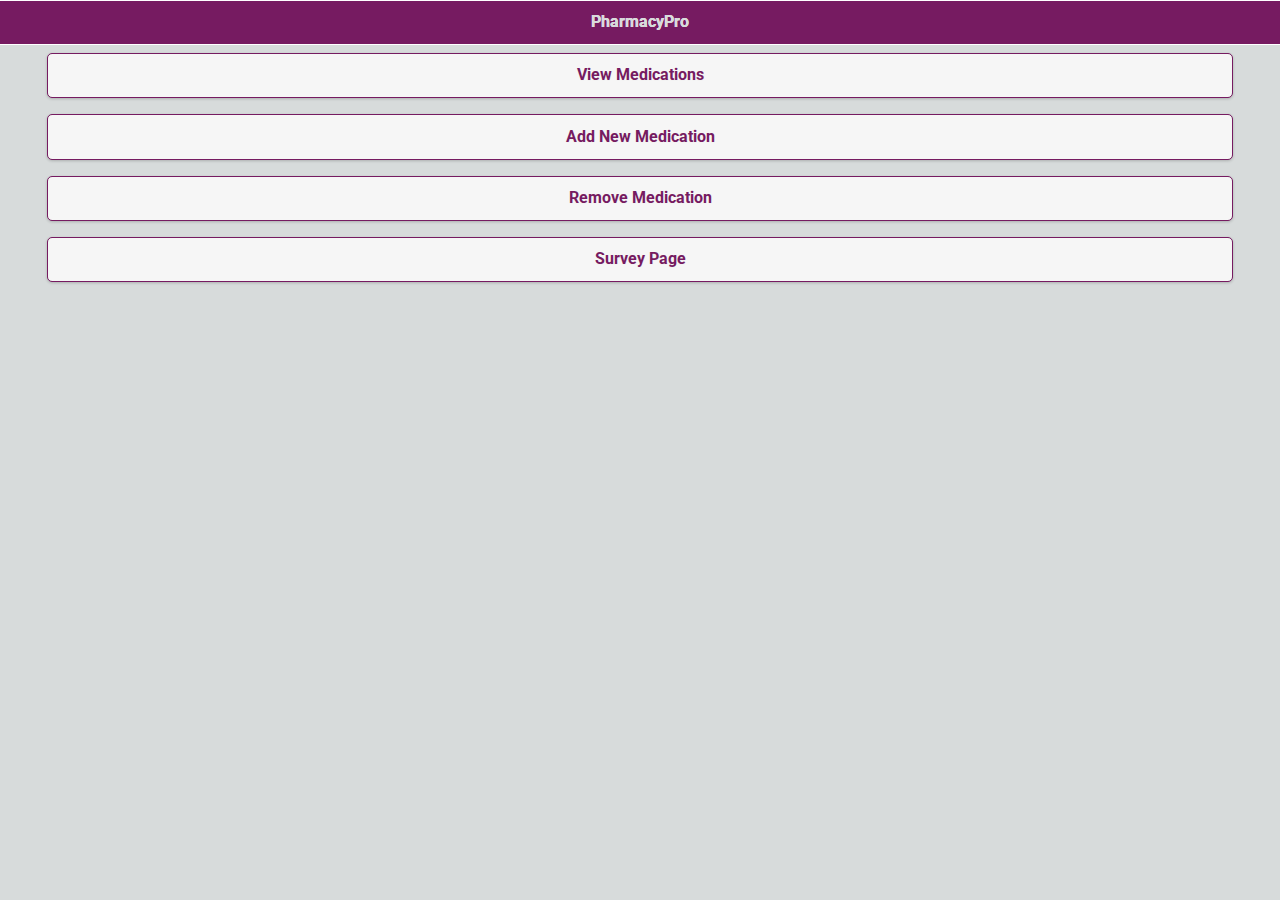
==== index.html @ 59309d7f "updates new index page" ====
<!DOCTYPE=html>
<html>
	<head>
		<meta name="viewport" content="width=device-width, initial-scale=1">
		<script src="./js/jquery-2.1.4.min.js"></script>
        <link rel="stylesheet" href="./js/themes/UPMC_Colors.css">
		<link rel="stylesheet" href="./js/themes/jquery.mobile.icons.min.css">
        
		<link rel="stylesheet" type="text/css" href="./js/jquery.mobile-1.4.5/jquery.mobile.structure-1.4.5.min.css">
		<script src="./js/jquery.mobile-1.4.5/jquery.mobile-1.4.5.min.js"></script>
		<script src="./cordova.js"></script>
		<script src="./js/moment.min.js"></script>
        
        <!--gets rid of orange box highlight -->
        <style> 
            * {-webkit-tap-highlight-color: rgba(255, 255, 255, 0); 
                -webkit-tap-highlight-color: transparent; }
        </style>
		
	
		<script>
			$(function(){
				//setup notificationID if it's not in local storage
				if(!localStorage.getItem("notificationID"))
				{
					localStorage.setItem("notificationID", 1);
				}

				
				//if JSON is not in local storage, bring it into local storage from json file
				//currently resetting json everytime for debugging
				var userJSON;
				if(!localStorage.getItem("userJSON"))
				{
					$.getJSON("UserJSON.json", function(data){
						localStorage.setItem("userJSON", JSON.stringify(data));
						userJSON = data;
					});
				}
				else
				{
					userJSON = JSON.parse(localStorage.getItem("userJSON"));
				}

				//viewUserJSON();	//debugging

				
				//handle button clicks for takeMedicationPage
				//took medication
				$("#compliance").on("tap", function(){
					alert("Thank you.");
				});
				
				//did not take medication
				$("#noncompliance").on("tap", function(){
					//if we have a noncompliance array in local storage then add the noncompliance, otherwise create an array with the noncompliance and add it to local storage
						var noncomplianceDate = new Date();
						var medication = $("#medication").text();	//get medication name
						var medIsOpioid; // to track if med is opioid
                    
						if(JSON.parse(localStorage.getItem("noncomplianceArr" + medication)))	//if we already have a noncompliance array in local storage
						{
							var noncomplianceArr = JSON.parse(localStorage.getItem("noncomplianceArr" + medication));	//get noncompliance array from local storage
							noncomplianceArr.push(noncomplianceDate);	//add noncompliance date
							
							if(noncomplianceArr.length > 2)	//if there are 3 noncompliances
							{
								//write noncompliance to json (THIS IS WHERE YOU WOULD POST TO THE API)
								localStorage.setItem("noncomplianceArr" + medication, null);	//set noncompliance array to null in local storage
								alert("You missed 3 doses of " + medication + ".  A noncompliance report has been sent to your Insurance Company and Pharmacist.");	//alert user they have not complied 3 times
								
								//search and find correct medication in json, then push the noncompliance array to it and save to local storage
								var index;
								$.each(userJSON.medications, function(index, value){
									if(value.name === medication)
									{
										medIsOpioid = value.isOpioid; // set if is opioid
                                        value.noncompliances.push(noncomplianceArr);	//push noncompliance to json
										localStorage.setItem("userJSON", JSON.stringify(userJSON));
										//viewUserJSON();	//used for debugging
									}
								});
                                
                                //Set med to session storage
                                sessionStorage.setItem('medication', medication);
                                //Set med opioid status to session storage
                                sessionStorage.setItem('opioid', medIsOpioid);
                                // send to survey page after missing 3 times
+                               window.location = '#surveyPage';
							}
							else
							{
								localStorage.setItem("noncomplianceArr" + medication, JSON.stringify(noncomplianceArr));
								alert("You missed 2 doses of " + medication + ".  A noncompliance report will be sent to your Insurance Company and Pharmacist if you miss 1 more dose.");	//alert user they have not complied 2 time
							}
						}
						else	//if we do not have a noncompliance array in local storage
						{
							var noncomplianceArr = [];	//create noncompliance array
							noncomplianceArr.push(noncomplianceDate);	//add noncompliance date
							localStorage.setItem("noncomplianceArr" + medication, JSON.stringify(noncomplianceArr));	//write to local storage
							alert("You missed a dose of " + medication + ".  A noncompliance report will be sent to your Insurance Company and Pharmacist if you miss 2 more doses.");	//alert user they have not complied 1 time
						}
						
				});
				
				//remind me in an hour
				$("#later").on("tap", function(){
					alert("I will remind you in an hour.");
					var now = new Date();
					var medication = $("#medication").text();	//get medication name
					var medicationText = $("#medicationText").text();
					
					oneHour = new Date(now.getTime() + 60 * 60000);	//increase by one hour(3600 secs)
					
					var notificationID = localStorage.getItem("notificationID");
					
					var sound = device.platform == 'Android' ? 'file://sound.mp3' : 'file://beep.caf';
					cordova.plugins.notification.local.schedule({
						id: notificationID,
						title: medication,
						text: medicationText,
						at: oneHour,
						sound: sound
					});
					
					notificationID++;
					localStorage.setItem("notificationID", notificationID);
				});
				
				//setup medication page
				$(document).on("pagebeforeshow", "#medicationPage", function(){
					$("#medications").empty();
					var medicationsArray = userJSON.medications;
					$.each(medicationsArray, function(key, value){
						var medicationName = value.name;
						var filledDate = value.filledDate;
						var pickUpDate = value.pickUpDate;
						var dose = value.dose;
						var refills = value.refills;
						var meal = value.schedule.meal;
						var unitsToTake = value.schedule.unitPerDose;
						var timesToTake = value.schedule.timesForDose;
                        
						
						$("#medications").append("<p><h2>Medication: " + medicationName + "</h2></p>");
						$("#medications").append("<p><b>Filled:</b> " + filledDate + "</p>");
						$("#medications").append("<p><b>Picked Up:</b> " + pickUpDate + "</b</p>");
						$("#medications").append("<p><b>Dose:</b> " + dose + "</p>");
						$("#medications").append("<p><b>Refills:</b> " + refills + "</p>");
						$("#medications").append("<p><b>Take:</b> " + unitsToTake + " " + meal + " meal</p>");
						
						var schedule = "";
						$.each(timesToTake, function(key, weekdayTimeCode){
							var weekdayTime = getWeekdayTime(weekdayTimeCode);	//two letter code for day of the week(ex. MO)
							if(key == 0)
							{
								schedule += weekdayTime;
							}
							else
							{
								schedule += ", " + weekdayTime;
							}
						});
						$("#medications").append("<p><b>Schedule:</b> " + schedule + "</p>");
						$("#medications").append("</br>");
					});
				});

				//when device ready set up local notifications
				document.addEventListener('deviceready', function () {
					//set action handlers for notification actions when device ready
					setActionHandlers();
					
					//set up notifications
					cordova.plugins.notification.local.hasPermission(function (granted) {	
						if(granted)	//if we have permission, then set up notifications
						{
							cancelAllNotifications();
							testNotification();
						}
						else	//else, ask for permission
						{
							cordova.plugins.notification.local.registerPermission(function (granted) {
								if(granted)	//if user gives us permission set up notifications
								{
									cancelAllNotifications();
									testNotification();
								}
								else	//else, inform user they must give us access to notifications
								{
									alert("You must give Local-Notification permission for this app to function properly.");
								}
							});
						}
					});
					
				}, false);
                
				//set event handlers for buttons
				function setActionHandlers()
				{
					cordova.plugins.notification.local.on("click", function (notification) {
						//setup takeMedicationPage
						$("#medicationInfo").empty();
						$("#medicationInfo").append("<center><p id='medication'>" + notification.title + "</p></center>");
						$("#medicationInfo").append("<center><p id='medicationText'>" + notification.text + "</p></center>");
						$.mobile.changePage("#takeMedicationPage");
					});
				}
				
				//cancel all notifications
				function cancelAllNotifications()
				{
					cordova.plugins.notification.local.cancelAll(function() {
					}, this);
				}
				
				//set local notification. Needs modified so it sets local notification based off of JSON
				function testNotification()
				{
                    var medNum = userJSON.medications.length;	//number of meds
                    			
                    for(var i=0;i<medNum;i++){
                        for(var j=0;j<userJSON.medications[i].schedule.timesForDose.length;j++){
                            makeWeeklyNotification(i,dayCode(userJSON.medications[i].schedule.timesForDose[j].substring(0,2)), userJSON.medications[i].schedule.timesForDose[j].substring(2,4), userJSON.medications[i].weeks);
                        }
                    }
				}
                
                //function to make a notification to repeat a couple of weeks
                function makeWeeklyNotification(medIndex, day, hour, weeks){
					var date = new Date();	//current date

					if(day < date.getDay() + 1){ //if the day to schedule is before today
						day = day + 7;
					}	
					
					var momentDate = moment().day(day);
					date = momentDate.toDate();
					
					date.setHours(hour);
                    date.setMinutes(0);
					date.setSeconds(0);
					
					var sound = device.platform == 'Android' ? 'file://sound.mp3' : 'file://beep.caf';
					
					for(var i=0; i<weeks; i++)
					{		
						var notificationID = localStorage.getItem("notificationID");
						
						cordova.plugins.notification.local.schedule({
                            id: notificationID,
                            title: userJSON.medications[medIndex].name,
                            text: 'Take '+userJSON.medications[medIndex].schedule.unitPerDose+' x '+userJSON.medications[medIndex].dose,
							at: date,
							sound: sound
                        }); 

						notificationID++; 
						localStorage.setItem("notificationID", notificationID);
						
						momentDate.add(1, "weeks");
						date = momentDate.toDate();
						date.setHours(hour);
						date.setMinutes(0);
						date.setSeconds(0);
					}
                }
                
				//convert our day code to Date day code (ex. MO -> 1)
                function dayCode(day){
                    switch(day){
						case "MO": 
							day = 1;
							break;
						case "TU": 
							day = 2;
							break;
						case "WE": 
							day = 3;
							break;
						case "TH": 
							day = 4;
							break;
						case "FR": 
							day = 5;
							break;
						case "SA": 
							day = 6;
							break;
						case "SU": 
							day = 0;
							break;	
					}
                    return day;
                }
				
				//convert our weekday time code(ex. MO04) to a weekday time(ex. Monday 4:00AM)
				function getWeekdayTime(weekdayTimeCode)
				{
					//convert weekdayCode into actual weekday(ex MO -> Monday)
					var weekdayCode = weekdayTimeCode.substring(0,2);
					switch(weekdayCode){
						case "MO": 
							weekdayCode = "Monday";
							break;
						case "TU": 
							weekdayCode = "Tuesday";
							break;
						case "WE": 
							weekdayCode = "Wednesday";
							break;
						case "TH": 
							weekdayCode = "Thursday";
							break;
						case "FR": 
							weekdayCode = "Friday";
							break;
						case "SA": 
							weekdayCode = "Saturday";
							break;
						case "SU": 
							weekdayCode = "Sunday";
							break;	
					}
					
					//convert timeCode into actual time(ex. 04 -> 4:00 AM)
					var timeCode = weekdayTimeCode.substring(2,4);
					if(timeCode < 10)
					{
						timeCode = timeCode.substring(1,2) + ":00 AM";
					}
					else if(timeCode < 12)
					{
						timeCode = timeCode + ":00 AM";
					}
					else if(timeCode == 12)
					{
						timeCode = timeCode + ":00 PM";
					}
					else if(timeCode < 24)
					{
						timeCode = timeCode-12 + ":00 PM"
					}
					else if(timeCode == 24)
					{
						timeCode = timeCode-12 + ":00 AM"
					}
					
					//combine weekday and time(ex. Monday + 4:00 AM -> Monday 4:00 AM)
					var weekdayTime = weekdayCode + " " + timeCode;
					return weekdayTime;
				}
				
				function viewUserJSON(){
					//search and find correct medication in json
					var userJSONString = localStorage.getItem("userJSON");
					alert(userJSONString);
				}

                var medIndex = null;
                
				$(document).on("pagebeforeshow", "#removeMedPage", function(){
                    medIndex = null;
					var medicationList = userJSON.medications;
                    var medicCount = 0;
                    
					$("#removeMedList").empty();
					$.each(medicationList, function(key, value){
						var medicationName = value.name;
                        var prescribedStatus = value.isPerscribed;
						console.log(medicationName+" "+prescribedStatus);
                        
                        
                        if(prescribedStatus == false){
                            $("#removeMedList").append('<li data-icon="check" value="' + medicCount + '" > <a href="index.html#removeMedPage">' + medicationName + '</li>');
                        }
                        
                        medicCount++; 

                    });
                    $('#removeMedList').listview('refresh');
                    
                    $("#removeMedList li").on("click", function(){
                        medIndex = $(this).attr('value');
                    });
                    
                    if($("#removeMedList").is(':empty')) {
                        alert("There are no medications that can be removed.");
                        $.mobile.changePage("#homepage");
                    }
                });
                
                function removeMedicationFromJSON(){
                    userJSON.medications.splice(medIndex,1);
                    localStorage.setItem("userJSON", JSON.stringify(userJSON));
                    alert("The selected medication has been successfully removed.");
                    $.mobile.changePage("#homepage");
                }
                $("#removeMedButton").click(removeMedicationFromJSON);
                
                $('.dayTimePrompt').hide();
                
                function addDayTimeButtonClick() {
                    var daySelectMenu = $("select#addDayChoice");
                    var timeSelectMenu = $("select#addTimeChoice");
                    daySelectMenu[0].selectedIndex = 0;
                    daySelectMenu.selectmenu("refresh");
                    timeSelectMenu[0].selectedIndex = 0;
                    timeSelectMenu.selectmenu("refresh");
                    $('.dayTimePrompt').show();
                    $('.addDayTimeButton').hide();
                    $('.addMedCancelSubmit').hide();
                }
                
                $("#addDayTimeButton").click(addDayTimeButtonClick);
                
                function cancelAddDayTimeButtonClick() {
                    $('.dayTimePrompt').hide();
                    $('.addDayTimeButton').show();
                    $('.addMedCancelSubmit').show();
                }
                
                $("#cancelDayTime").click(cancelAddDayTimeButtonClick);
                
                var daysAndTimes = new Array();

                
                function submitAddDayTimeButton() {
                    var dayAdded;
                    var timeAdded;
                    if($("#addDayChoice option:selected").val() == "selectDay") {
                        alert("Please select a day to add.");
                    } else if($("#addTimeChoice option:selected").val() == "selectTime") {
                        alert("Please select a time to add.");
                    } else {
                        dayAdded = $("#addDayChoice option:selected").val();
                        timeAdded = $("#addTimeChoice option:selected").val();
                        var alreadyExists = false;
                        $.each( daysAndTimes, function(index, value) {
                            if( value == dayAdded + timeAdded) {
                                alert("This day and time has already been added to your schedule. Please enter another day and time if necessary.");
                                alreadyExists = true;
                            }
                        });
                        if(alreadyExists == false) {
                            daysAndTimes.push(dayAdded + timeAdded);
                            $("#scheduleListEntries").append("<li>" + $("#addDayChoice option:selected").text() + " at " + $("#addTimeChoice option:selected").text() + "</li>");
                            $("#scheduleListEntries").listview("refresh");
                            $('.dayTimePrompt').hide();
                            $('.addDayTimeButton').show();
                            $('.addMedCancelSubmit').show();
                        }
                    }
                }
                
                $("#submitDayTime").click(submitAddDayTimeButton);
                
                function addMedicationToJSON(){
                    var medName = $('#medName').val();
                    function format(inputDate) {
                        var date;
                        var year = inputDate.substr(2, 2);
                        console.log(year);
                        var month = inputDate.substr(5, 2);
                        console.log(month);
                        var day = inputDate.substr(8, 2);
                        console.log(day);
                        return date = month + "/" + day + "/" + year;
                    }
                    var dateFilled = $('#filledDate').val();
                    dateFilled = format(dateFilled);
                    var datePickedUp = $('#pickedUpDate').val();
                    datePickedUp = format(datePickedUp);
                    var doseAmount = $('#doseAmount').val();
                    var doseNumber = $('#doseNumber').val();
                    var refills = $('#refills').val();
                    var weeks = $('#weeks').val();
                    var meal = $('#meal').val();
                    if(medName.length < 1 || dateFilled.length < 1 || dateFilled.text == "mm/dd/yyyy" || datePickedUp.length < 1 || datePickedUp.text == "mm/dd/yyyy" || doseAmount.length < 1 || doseNumber.length < 1 || refills.length < 1 || weeks.length < 1 || meal == "noMealSelected") {
                        alert("Please confirm that all information is entered correctly.");
                    } else if(daysAndTimes.length == 0) {
                        alert("Please add at least one day and time to take the medication you wish to add.");
                    } else {
                        var newMedRecord = '{';
                        newMedRecord += '"name": "' + medName + '", ';
                        newMedRecord += '"filledDate": "' + dateFilled + '", ';
                        newMedRecord += '"pickUpDate": "' + datePickedUp + '", ';
                        newMedRecord += '"dose": "' + doseAmount + '", ';
                        newMedRecord += '"refills": ' + refills + ', ';
                        newMedRecord += '"weeks": ' + weeks + ', ';
                        newMedRecord += '"isPerscribed": false, ';
                        newMedRecord += '"schedule": {';
                        newMedRecord += '"unitPerDose": ' + doseNumber + ', ';
                        newMedRecord += '"timesForDose": [';
                        newMedRecord += '"' + daysAndTimes[0] + '"' ;
                        if(daysAndTimes.length > 1) {
                            for(var i = 1; i < daysAndTimes.length; i++){
                                newMedRecord += ', "' + daysAndTimes[i] + '"';
                            }
                        }
                        newMedRecord += '], ';
                        newMedRecord += '"meal": "' + meal + '"';
                        newMedRecord += '}, ';
                        newMedRecord += '"noncompliances": ';
                        newMedRecord += '[';
                        newMedRecord += '';
                        newMedRecord += ']';
                        newMedRecord += '}';
                        var toPushToJSON = JSON.parse(newMedRecord);
                        userJSON.medications.push(toPushToJSON);
                        newMedRecord = JSON.stringify(toPushToJSON);
                        localStorage.setItem("userJSON", JSON.stringify(userJSON));
                        alert("The medication has been successfully added.");
                        $.mobile.changePage("#homepage");
                    }
                    
                }
                $("#addMedSubmit").click(addMedicationToJSON);
                console.log(userJSON);
                
				$(document).on("pagebeforeshow", "#addMedPage", function(){
                    $("#scheduleListEntries").empty();
                });
                
            });
            
		</script>
	</head>
    
    <style>
        .button{width:90%;display:inline-block;text-decoration: none;}
		
		.ui-header .ui-title { margin-left: 1em; margin-right: 1em; }
    </style>
	
	<body>		
	
		<!-- Homepage -->
		<div data-role="page" id="homepage" data-title="Homepage" data-theme="b" \>
			<div data-role="header">
				<h1>PharmacyPro</h1>
			</div>
      
			<div style="text-align:center">
			  <a data-role="button" id="viewMedications" href="#medicationPage" class="button" >View Medications</a>
			  <a data-role="button" id="addMedication" href="#addMedPage" class="button" >Add New Medication</a>
			  <a data-role="button" id="removeMedication" href="#removeMedPage" class="button">Remove Medication</a>
			  <a data-role="button" id="surveyButton" href="#surveyPage" class="button">Survey Page</a>		
			</div>    
		</div>
		
		<!-- Medication Information -->
		<div data-role="page" id="medicationPage" data-title="Medication Page">
			<div data-role="header">
				<a id="btnBack" href="#homepage">Back</a>
				<h1>Medications</h1>
			</div>
			<div data-role="main" class="ui-body-a">
				<div id="medications" data-role="main" class="ui-body-a" style="padding:1%"></div>
			</div>
		</div>
    
		
		<!-- Take Medication Page -->
		<div data-role="page" id="takeMedicationPage" data-title="Take Medication Page">
			<div data-role="header">
				<h1>Take Medication</h1>
			</div>
				<div id="medicationInfo" data-role="main" class="ui-body-a"></div>
				<br>
				<div class="ui-grid-b my-breakpoint">
					<div class="ui-block-a charBlock"><a data-role="button" id="compliance" href="#homepage">Yes</a></div>
					<div class="ui-block-b charBlock"><a data-role="button" id="noncompliance" href="#homepage">No</a></div>
					<div class="ui-block-c charBlock"><a data-role="button" id="later" href="#homepage">In an Hour</a></div>
				</div>
		</div>
        

        <!-- Add New Medication Page -->
        <div data-role="page" id="addMedPage" data-title="Add New Medication Page">
            <div data-role="header">
                <a id="btnBack" href="#homepage">Back</a>
                <h1>Add New Medication</h1>
            </div>
            <div data-role="main" style="padding:2%;">
                <label for="medName"><b>Name:</b></label>
                <input type="text" name="medName" id="medName" placeholder="E.g. Acetaminophen" required/>
                <label for="filledDate"><b>Date Filled:</b></label>
                <input type="text" name="filledDate" id="filledDate" value="" placeholder="E.g. 02/28/2017" onfocus="(this.type='date')" required/>
                <label for="pickedUpDate"><b>Date Picked Up:</b></label>
                <input type="text" name="pickedUpDate" id="pickedUpDate" value="" placeholder="E.g. 03/01/2017" onfocus="(this.type='date')" required/>
                <label for="doseAmount"><b>Dose Amount:</b></label>
                <input type="text" name="doseAmount" id="doseAmount" placeholder="E.g. 325 mg" required/>
                <label for="doseNumber"><b>Number of Doses:</b></label>
                <input type="number" name="doseNumber" id="doseNumber" placeholder="E.g. Take 2 with meal" required />
                <label for="refills"><b>Refills:</b></label>
                <input type="number" name="refills" id="refills" placeholder="E.g. 1" required/>
                <label for="weeks"><b>Number of Weeks:</b></label>
                <input type="number" name="weeks" id="weeks" placeholder="E.g. 2" required/>
                <label for="meal"><b>Meal:</b></label>
				<select name="meal" id="meal">
                    <option value="noMealSelected">Select Meal Choice</option>
                    <option value="Before">Before Meal</option>
                    <option value="After">After Meal</option>
                    <option value="NA">N/A</option>
                </select>

                <p><b>Schedule</b></p>

                <div class="scheduleList" id="scheduleList">
                    <ul data-role="listview" name="scheduleListEntries" id="scheduleListEntries"></ul>
                </div>
                <div class="dayTimePrompt" id="dayTimePrompt">
                    <select name="addDayChoice" id="addDayChoice">
                        <option value="selectDay">Select Day</option>
                        <option value="SU">Sunday</option>
                        <option value="MO">Monday</option>
                        <option value="TU">Tuesday</option>
                        <option value="WE">Wednesday</option>
                        <option value="TH">Thursday</option>
                        <option value="FR">Friday</option>
                        <option value="SA">Saturday</option>
                    </select>
                    <select name="addTimeChoice" id="addTimeChoice">
                        <option value="selectTime">Select Time</option>
                        <option value="00">12:00 AM</option>
                                <script>
                                    for(hour = 1; hour < 12; hour++) {
                                        $("#addTimeChoice").append('<option value="0' + hour + '">' + hour + ':00 AM</option>');
                                    }
                                </script>
                                <option value="12">12:00 PM</option>
                                <script>
                                    uiHour = 1;
                                    for(hour = 13; hour < 24; hour++) {
                                        $("#addTimeChoice").append('<option value="' + hour + '">' + uiHour + ':00 PM</option>');
                                        uiHour++;
                                    }
                                </script>
                    </select>
                    
                    <a data-role="button" id="cancelDayTime">Cancel Add Day/Time</a>
                    <a data-role="button" id="submitDayTime">Submit Day/Time</a>
                </div>
                <div class="addDayTimeButton" id="addDayTimeButton">
                    <a data-role="button" id="addDayTime">Add Day/Time</a>
                </div>
                <div class="addMedCancelSubmit" id="addMedCancelSubmit">
                    <br>
                    <a data-role="button" id="cancelAddButton" href="#homepage">Cancel</a>
                    <a data-role="button" id="addMedSubmit">Add Medication</a>
                </div>
			</div>
        </div>

        
        <!-- Remove Medication Page -->
        <section data-role="page" id="removeMedPage" data-title="Remove Medication Page">
            <div data-role="header">
                <a id="btnBack" href="#homepage">Back</a>
                <h1>Remove Medication</h1>
            </div>
            
            <div id="removeMedicationContent" class="ui-content" role="main">
                <label for="removeMedList">Select Medication to Remove:</label>
                
                <ul data-role="listview" data-inset="true"  id="removeMedList" class="ui-nodisc-icon ui-alt-icon">
                
                </ul>
				
                <a data-role="button" id="cancelRemoveButton" href="#homepage">Cancel</a>
                <a data-role="button" id="removeMedButton">Remove Medication</a>
            </div>
        </section>
    
        
        
        
        
        <!-- Survey Page -- >
              <!-- Nonadherence Survey -->

    <div data-role="page" id="surveyPage" data-title="surveyPage" data-theme="b">
        <div data-role="header">
            <h1>Nonadherence Survey</h1>
        </div>

        <form id="generalSurvey">
            <div data-role="fieldcontain">
                <label for="awareMissed">Do you know that you have not taken your medication?</label>
                <select name="awareMissed" id="awareMissed" data-role="slider">
                <option value="yes">Yes</option>
                <option value="no">No</option>
            </select>
            </div>

            <div data-role="fieldcontain">
                <label for="reason">What is Your Reason?</label>
                <input type="text" name="reason" id="reason" value=""  />
            </div>

            <div data-role="fieldcontain">
                <label for="sideEffects">Are There Side Effects That Bother You?</label>
                <textarea cols="40" rows="8" name="sideEffects" id="sideEffects"></textarea>
            </div>


            <div data-role="fieldcontain">
            <fieldset data-role="controlgroup" id="forgetChoice">
                <legend>Do you ever forget to take your medicine?</legend>
                
                <input type="radio" name="forget-choice-1" id="forget-choice-1" value="on" checked="checked">
                <label for="forget-choice-1">Yes</label>
                
                <input type="radio" name="forget-choice-2" id="forget-choice-2" value="Sometimes">
                <label for="forget-choice-2">Sometimes</label>

                <input type="radio" name="forget-choice-3" id="forget-choice-3" value="Never">
                <label for="forget-choice-3">Never</label>
            </fieldset>
            </div>

            
            
            <div data-role="fieldcontain">
            <fieldset data-role="controlgroup" id="carelessChoice">
                <legend>Are you careless at times about taking your medicine?</legend>

                <label for="careless-choice-1">Yes</label>
                <input type="radio" name="careless-choice-1" id="careless-choice-1" value="Yes">

                <label for="careless-choice-2">Sometimes</label>
                <input type="radio" name="careless-choice-2" id="careless-choice-2" value="Sometimes">

                <label for="careless-choice-3">Never</label>
                <input type="radio" name="careless-choice-3" id="careless-choice-3" value="Never" checked="checked">
            </fieldset>
            </div>


            <div data-role="fieldcontain">
            <fieldset data-role="controlgroup" id="feelWorse">
                <legend> Sometimes if you feel worse, do you stop taking your medicines?</legend>

                <input type="radio" name="feelWorse-choice-1" id="feelWorse-choice-1" value="Yes" checked="checked">
                <label for="feelWorse-choice-1">Yes</label>

                <input type="radio" name="feelWorse-choice-2" id="feelWorse-choice-2" value="Sometimes">
                <label for="feelWorse-choice-2">Sometimes</label>

                <input type="radio" name="feelWorse-choice-3" id="feelWorse-choice-3" value="Never">
                <label for="feelWorse-choice-3">Never</label>
            </fieldset>
            </div>

            <div data-role="fieldcontain">
            <fieldset data-role="controlgroup" id="forgotWeek">
                <legend>Thinking about the last week. How often have you not taken
                your medicine?</legend>

                <label for="notTaken-choice-0">Never</label>
                <input type="radio" name="notTaken-choice-0" id="notTaken-choice-0" value="Never" checked="checked">

                <label for="notTaken-choice-1">1-2 Times</label>
                <input type="radio" name="notTaken-choice-1" id="notTaken-choice-1" value="1-2 Times" checked="checked">

                <label for="notTaken-choice-2">3-5 Times</label>
                <input type="radio" name="notTaken-choice-2" id="notTaken-choice-2" value="3-5 Times">

                <label for="notTaken-choice-3">6-10 Times</label>
                <input type="radio" name="notTaken-choice-3" id="notTaken-choice-3" value="6-10 Times">

                <label for="notTaken-choice-4">Over 10 Times</label>
                <input type="radio" name="notTaken-choice-4" id="notTaken-choice-4" value="Over 10 Times">

            </fieldset>
            </div>
            
            <div class="ui-body ui-body-b">
            <fieldset class="ui-grid-a">
                <div class="ui-block"><button type="submit" id="generalSurveySelectBtn" onclick="generalSurveySubmit()">Submit</button></div>
            </fieldset>
            </div>
            
        </form><!-- End Common Nonadherence Survey -->
        </div><!--/content- generel non adherance Survey -->

 
        
        
        <!-- Start Pain Med Nonadherence Survey -->
        <div data-role="page" id="opioidSurveyPage" data-title="opioidSurveyPage" data-theme="b">
        <div data-role="header">
            <h1>Pain Medication Specific Survey</h1>
        </div>

        <form id="opioidSurvey">
            <br><br>
            
            <div data-role="fieldcontain">
                <label for="painLevelNow">Rate Your Pain <b>Right Now</b></label>
                <input type="range" name="painLevelNow" id="painLevelNow" value="5" min="0" max="10" data-highlight="true"  />
            </div>

            
            <div data-role="fieldcontain">
                <label for="painLevel24h">Rate Your Pain Over the <b>Last 24 Hours</b></label>
                <input type="range" name="painLevel24h" id="painLevel24h" value="5" min="0" max="10" data-highlight="true"  />
            </div>
            
            
            <div data-role="fieldcontain">
                <label for="painLevelWeek">Rate Your Pain Over the <b>Last Week</b></label>
                <input type="range" name="painLevelWeek" id="painLevelWeek" value="5" min="0" max="10" data-highlight="true"  />
            </div>
            
            
            <div data-role="fieldcontain">
                <fieldset data-role="controlgroup" id="addictWorries">
                <legend>Are you affraid of becoming addicted to you medication?</legend>

                <label for="addictWorries">Yes</label>
                <input type="radio" name="addictWorries-yes" id="addictWorries-yes" value="Yes">

                <label for="addictWorries">Sometimes</label>
                <input type="radio" name="addictWorries-sometimes" id="addictWorries-sometimes" value="Sometimes">

                <label for="addictWorries">Never</label>
                <input type="radio" name="addictWorries-never" id="addictWorries-never" value="Never" checked="checked">
            </fieldset>
            </div>
            
            
            
            <div data-role="fieldcontain">
                <fieldset data-role="controlgroup" id="forgetOpioid">
                <legend>When you are feeling better do you forget to take your medication?</legend>

                <label for="forgetOpioid">Yes</label>
                <input type="radio" name="forgetOpioid-yes" id="forgetOpioid-yes" value="Yes">

                <label for="forgetOpioid">Sometimes</label>
                <input type="radio" name="forgetOpioid-sometimes" id="forgetOpioid-sometimes" value="Sometimes">

                <label for="forgetOpioid">Never</label>
                <input type="radio" name="forgetOpioid-never" id="forgetOpioid-never" value="Never" checked="checked">
            </fieldset>
            </div>

            
            
            <div data-role="fieldcontain">
            <fieldset data-role="controlgroup" id="emptyEarly">
                <legend>Do you seem to run out of medication early?</legend>

                <label for="emptyEarly">Yes</label>
                <input type="radio" name="emptyEarly-yes" id="emptyEarly-yes" value="Yes">

                <label for="emptyEarly">Sometimes</label>
                <input type="radio" name="emptyEarly-sometimes" id="emptyEarly-sometimes" value="Sometimes">

                <label for="emptyEarly">Never</label>
                <input type="radio" name="emptyEarly-never" id="emptyEarly-never" value="Never" checked="checked">
            </fieldset>
            </div>
            
    

            <div class="ui-body ui-body-b">
            <fieldset class="ui-grid-a">
                <div class="ui-block"><button type="submit" id="opioidSurveySelectBtn" onclick="opioidSurveySubmit()">Submit</button></div>
            </fieldset>
            </div>
            
        </form><!-- End Pain Med Nonadherence Survey -->
        </div><!--/content-opioid non adherance Surveys -->

        
        
        <script>
            
            function sendToSruvey(){
                
                
                
            }
            
            function generalSurveySubmit(){
                // create array to store survey data
                var surveyArray = new Array[];
                // add med name
                surveyArray.push(sessionStorage.getItem('medication'));
                // add date/Time
                surveyArray.push(new Date());
                
                // get data from fields, validate, add to array
                $('#generalSurvey').validate({
                    rules: {
                        awareMissed: {
                            required: true
                        },
                        reason: {
                            required: true
                        },
                        sideEffects: {
                            required: true
                        },
                        forgetChoice: {
                            required: true
                        },
                        carelessChoice: {
                            required: true
                        },
                        feelWorse: {
                            required: true
                        },
                        forgotWeek: {
                            required: true
                        }
                    },
                    messages: {
                        awareMissed: {
                            required: "Please check YES or NO."
                        },
                        reason: {
                            required: "Please enter your reason."
                        },
                        sideEffects: {
                            required: "Please enter your sideffects or type none."
                        },
                        forgetChoice: {
                            required: "Please select a choice."
                        },
                        carelessChoice: {
                            required: "Please select a choice."
                        },
                        feelWorse: {
                            required: "Please select a choice."
                        },
                        forgotWeek: {
                            required: "Please select a choice."
                        }
                    },
                    errorPlacement: function (error, element) {
                        error.appendTo(element.parent().prev());
                    },
                    // BELOW MIGHT BE *WRONG*
                    submitHandler: function (form) {
                        $(':mobile-pagecontainer').pagecontainer('change', '#success', {
                            reload: false
                        });
                        return false;
                    }
                });// end validate form
                
                // turn into json and send (or) attach to user
                var surveyResults = 'genSurveyResults: ';
                surveyResults += $('generalSurvey').serialize();
                surveyArray.push(surveyResults);
                
                
                // save survey to local storage
                localStorage.setItem('Survey', surveyArray);
                
                // if opioid, send to next survey page
                var isOpioid =  sessionStorage.getItem('opioid');
                
                // send to opioid survey page if opioid
                if(isOpioid){
                    window.location = '#opioidSurveyPage';
                }else{
                    //return to main page
                    window.location = '#homepage';
                }
                
            }// end general survey submit funtion
            
            
            
            
            
            
            function opioidSurveySubmit(){
                var storedSurvey = new Array[];
                storedSurvey = sessionStorage.getItem('Survey');
                
                // get data from fields, validate
                                // get data from fields, validate, add to array
                $('#generalSurvey').validate({
                    rules: {
                        painLevelNow: {
                            required: true
                        },
                        painLevel24h: {
                            required: true
                        },
                        painLevelWeek: {
                            required: true
                        },
                        addictWorries: {
                            required: true
                        },
                        forgetOpioid: {
                            required: true
                        },
                        emptyEarly: {
                            required: true
                        }
                    },
                    messages: {
                        painLevelNow: {
                            required: "Please slect a value."
                        },
                        painLevel24h: {
                            required: "Please slect a value."
                        },
                        painLevelWeek: {
                            required: "Please slect a value."
                        },
                        addictWorries: {
                            required: "Please slect a value."
                        },
                        forgetOpioid: {
                            required: "Please slect a value."
                        },
                        emptyEarly: {
                            required: "Please slect a value."
                        }
                    },
                    errorPlacement: function (error, element) {
                        error.appendTo(element.parent().prev());
                    },
                    // BELOW MIGHT BE *WRONG*
                    submitHandler: function (form) {
                        $(':mobile-pagecontainer').pagecontainer('change', '#success', {
                            reload: false
                        });
                        return false;
                    }
                });// end validate form
                
                
                
                
                
                // turn into json and send (or) attach to user
                var opioidSurveyResults = 'opioidSurveyResults: ';
                surveyResults += $('opioidSurvey').serialize();
                surveyArray.push(surveyResults);
                
                // return to main page
                window.location = '#homepage';

            }// end opioid survey submit function
            

        </script>
		
	</body>
</html>
---- js/themes/UPMC_Colors.css ----
/*!
* jQuery Mobile 1.4.5
* Git HEAD hash: 68e55e78b292634d3991c795f06f5e37a512decc <> Date: Fri Oct 31 2014 17:33:30 UTC
* http://jquerymobile.com
*
* Copyright 2010, 2014 jQuery Foundation, Inc. and othercontributors
* Released under the MIT license.
* http://jquery.org/license
*
*/


/* Globals */
/* Font
-----------------------------------------------------------------------------------------------------------*/
@import url(http://fonts.googleapis.com/css?family=Roboto:400,300,500,700);

body, .ui-btn {
    font-family: Roboto;
}

html {
	font-size: 100%;
}
body,
input,
select,
textarea,
button,
.ui-btn {
	font-size: 1em;
	line-height: 1.3;
	    font-family: sans-serif /*{global-font-family}*/;
}
legend,
.ui-input-text input,
.ui-input-search input {
	color: inherit;
	text-shadow: inherit;
}
/* Form labels (overrides font-weight bold in bars, and mini font-size) */
.ui-mobile label,
div.ui-controlgroup-label {
	font-weight: normal;
	font-size: 16px;
}
/* Separators
-----------------------------------------------------------------------------------------------------------*/
/* Field contain separator (< 28em) */
.ui-field-contain {
	border-bottom-color: #828282;
	border-bottom-color: rgba(0,0,0,.15);
	border-bottom-width: 1px;
	border-bottom-style: solid;
}
/* Table opt-in classes: strokes between each row, and alternating row stripes */
/* Classes table-stroke and table-stripe are deprecated in 1.4. */
.table-stroke thead th,
.table-stripe thead th,
.table-stripe tbody tr:last-child {
	border-bottom: 1px solid #d6d6d6; /* non-RGBA fallback */
	border-bottom: 1px solid rgba(0,0,0,.1);
}
.table-stroke tbody th,
.table-stroke tbody td {
	border-bottom: 1px solid #e6e6e6; /* non-RGBA fallback  */
	border-bottom: 1px solid rgba(0,0,0,.05);
}
.table-stripe.table-stroke tbody tr:last-child th,
.table-stripe.table-stroke tbody tr:last-child td {
	border-bottom: 0;
}
.table-stripe tbody tr:nth-child(odd) td,
.table-stripe tbody tr:nth-child(odd) th {
	background-color: #eeeeee; /* non-RGBA fallback  */
	background-color: rgba(0,0,0,.04);
}
/* Buttons
-----------------------------------------------------------------------------------------------------------*/
.ui-btn,
label.ui-btn {
	font-weight: bold;
	border-width: 1px;
	border-style: solid;
}
.ui-btn {
	text-decoration: none !important;
}
.ui-btn-active {
	cursor: pointer;
}
/* Corner rounding
-----------------------------------------------------------------------------------------------------------*/
/* Class ui-btn-corner-all deprecated in 1.4 */
.ui-corner-all {
	-webkit-border-radius: .6em /*{global-radii-blocks}*/;
	border-radius: .6em /*{global-radii-blocks}*/;
}
/* Buttons */
.ui-btn-corner-all,
.ui-btn.ui-corner-all,
/* Slider track */
.ui-slider-track.ui-corner-all,
/* Flipswitch */
.ui-flipswitch.ui-corner-all,
/* Count bubble */
.ui-li-count {
	-webkit-border-radius: .3125em /*{global-radii-buttons}*/;
	border-radius: .3125em /*{global-radii-buttons}*/;
}
/* Icon-only buttons */
.ui-btn-icon-notext.ui-btn-corner-all,
.ui-btn-icon-notext.ui-corner-all {
	-webkit-border-radius: 1em;
	border-radius: 1em;
}
/* Radius clip workaround for cleaning up corner trapping */
.ui-btn-corner-all,
.ui-corner-all {
	-webkit-background-clip: padding;
	background-clip: padding-box;
}
/* Popup arrow */
.ui-popup.ui-corner-all > .ui-popup-arrow-guide {
	left: .6em /*{global-radii-blocks}*/;
	right: .6em /*{global-radii-blocks}*/;
	top: .6em /*{global-radii-blocks}*/;
	bottom: .6em /*{global-radii-blocks}*/;
}
/* Shadow
-----------------------------------------------------------------------------------------------------------*/
.ui-shadow {
	-webkit-box-shadow: 0 1px 3px /*{global-box-shadow-size}*/ rgba(0,0,0,.2) /*{global-box-shadow-color}*/;
	-moz-box-shadow: 0 1px 3px /*{global-box-shadow-size}*/ rgba(0,0,0,.2) /*{global-box-shadow-color}*/;
	box-shadow: 0 1px 3px /*{global-box-shadow-size}*/ rgba(0,0,0,.2) /*{global-box-shadow-color}*/;
}
.ui-shadow-inset {
	-webkit-box-shadow: inset 0 1px 3px /*{global-box-shadow-size}*/ rgba(0,0,0,.2) /*{global-box-shadow-color}*/;
	-moz-box-shadow: inset 0 1px 3px /*{global-box-shadow-size}*/ rgba(0,0,0,.2) /*{global-box-shadow-color}*/;
	box-shadow: inset 0 1px 3px /*{global-box-shadow-size}*/ rgba(0,0,0,.2) /*{global-box-shadow-color}*/;
}
.ui-overlay-shadow {
	-webkit-box-shadow: 0 0 12px 		rgba(0,0,0,.6);
	-moz-box-shadow: 0 0 12px 			rgba(0,0,0,.6);
	box-shadow: 0 0 12px 				rgba(0,0,0,.6);
}
/* Icons
-----------------------------------------------------------------------------------------------------------*/
.ui-btn-icon-left:after,
.ui-btn-icon-right:after,
.ui-btn-icon-top:after,
.ui-btn-icon-bottom:after,
.ui-btn-icon-notext:after {
	background-color: #666666 /*{global-icon-color}*/;
	background-color: rgba(0,0,0,.15) /*{global-icon-disc}*/;
	background-position: center center;
	background-repeat: no-repeat;
	-webkit-border-radius: 1em;
	border-radius: 1em;
}
/* Alt icons */
.ui-alt-icon.ui-btn:after,
.ui-alt-icon .ui-btn:after,
html .ui-alt-icon.ui-checkbox-off:after,
html .ui-alt-icon.ui-radio-off:after,
html .ui-alt-icon .ui-checkbox-off:after,
html .ui-alt-icon .ui-radio-off:after {
	background-color: #666666 /*{global-icon-color}*/;
	background-color: rgba(0,0,0,.15) /*{global-icon-disc}*/;
}
/* No disc */
.ui-nodisc-icon.ui-btn:after,
.ui-nodisc-icon .ui-btn:after {
	background-color: transparent;
}
/* Icon shadow */
.ui-shadow-icon.ui-btn:after,
.ui-shadow-icon .ui-btn:after {
	-webkit-box-shadow: 0 1px 0 rgba(255,255,255,.3) /*{global-icon-shadow}*/;
	-moz-box-shadow: 0 1px 0 rgba(255,255,255,.3) /*{global-icon-shadow}*/;
	box-shadow: 0 1px 0 rgba(255,255,255,.3) /*{global-icon-shadow}*/;
}
/* Checkbox and radio */
.ui-btn.ui-checkbox-off:after,
.ui-btn.ui-checkbox-on:after,
.ui-btn.ui-radio-off:after,
.ui-btn.ui-radio-on:after {
	display: block;
	width: 18px;
	height: 18px;
	margin: -9px 2px 0 2px;
}
.ui-checkbox-off:after,
.ui-btn.ui-radio-off:after {
	filter: Alpha(Opacity=30);
	opacity: .3;
}
.ui-btn.ui-checkbox-off:after,
.ui-btn.ui-checkbox-on:after {
	-webkit-border-radius: .1875em;
	border-radius: .1875em;
}
.ui-btn.ui-checkbox-off:after {
	background-color: #666;
	background-color: rgba(0,0,0,.3);
}
.ui-radio .ui-btn.ui-radio-on:after {
	background-image: none;
	background-color: #fff;
	width: 8px;
	height: 8px;
	border-width: 5px;
	border-style: solid; 
}
.ui-alt-icon.ui-btn.ui-radio-on:after,
.ui-alt-icon .ui-btn.ui-radio-on:after {
	background-color: #000;
}
/* Loader */
.ui-icon-loading {
	background: url("images/ajax-loader.gif");
	background-size: 2.875em 2.875em;
}
/* Swatches */
/* A
-----------------------------------------------------------------------------------------------------------*/
/* Bar: Toolbars, dividers, slider track */
.ui-bar-a,
.ui-page-theme-a .ui-bar-inherit,
html .ui-bar-a .ui-bar-inherit,
html .ui-body-a .ui-bar-inherit,
html body .ui-group-theme-a .ui-bar-inherit {
	background-color: #d7dbdb /*{a-bar-background-color}*/;
	border-color: #ffffff /*{a-bar-border}*/;
	color: #761b61 /*{a-bar-color}*/;
	text-shadow: 0 /*{a-bar-shadow-x}*/ 1px /*{a-bar-shadow-y}*/ 0 /*{a-bar-shadow-radius}*/ #eeeeee /*{a-bar-shadow-color}*/;
	font-weight: bold;
}
.ui-bar-a {
	border-width: 1px;
	border-style: solid;
}
/* Page and overlay */
.ui-overlay-a,
.ui-page-theme-a,
.ui-page-theme-a .ui-panel-wrapper {
	background-color: #761b61 /*{a-page-background-color}*/;
	border-color: #761b61 /*{a-page-border}*/;
	color: #ffffff /*{a-page-color}*/;
	text-shadow: 0 /*{a-page-shadow-x}*/ 1px /*{a-page-shadow-y}*/ 0 /*{a-page-shadow-radius}*/ #444444 /*{a-page-shadow-color}*/;
}
/* Body: Read-only lists, text inputs, collapsible content */
.ui-body-a,
.ui-page-theme-a .ui-body-inherit,
html .ui-bar-a .ui-body-inherit,
html .ui-body-a .ui-body-inherit,
html body .ui-group-theme-a .ui-body-inherit,
html .ui-panel-page-container-a {
	background-color: #ffffff /*{a-body-background-color}*/;
	border-color: #f9d69e /*{a-body-border}*/;
	color: #761b61 /*{a-body-color}*/;
	text-shadow: 0 /*{a-body-shadow-x}*/ 1px /*{a-body-shadow-y}*/ 0 /*{a-body-shadow-radius}*/ #f3f3f3 /*{a-body-shadow-color}*/;
}
.ui-body-a {
	border-width: 1px;
	border-style: solid;
}
/* Links */
.ui-page-theme-a a,
html .ui-bar-a a,
html .ui-body-a a,
html body .ui-group-theme-a a {
	color: #3388cc /*{a-link-color}*/;
	font-weight: bold;
}
.ui-page-theme-a a:visited,
html .ui-bar-a a:visited,
html .ui-body-a a:visited,
html body .ui-group-theme-a a:visited {
    color: #3388cc /*{a-link-visited}*/;
}
.ui-page-theme-a a:hover,
html .ui-bar-a a:hover,
html .ui-body-a a:hover,
html body .ui-group-theme-a a:hover {
	color: #005599 /*{a-link-hover}*/;
}
.ui-page-theme-a a:active,
html .ui-bar-a a:active,
html .ui-body-a a:active,
html body .ui-group-theme-a a:active {
	color: #005599 /*{a-link-active}*/;
}
/* Button up */
.ui-page-theme-a .ui-btn,
html .ui-bar-a .ui-btn,
html .ui-body-a .ui-btn,
html body .ui-group-theme-a .ui-btn,
html head + body .ui-btn.ui-btn-a,
/* Button visited */
.ui-page-theme-a .ui-btn:visited,
html .ui-bar-a .ui-btn:visited,
html .ui-body-a .ui-btn:visited,
html body .ui-group-theme-a .ui-btn:visited,
html head + body .ui-btn.ui-btn-a:visited {
	background-color: #f6f6f6 /*{a-bup-background-color}*/;
	border-color: #f9d69e /*{a-bup-border}*/;
	color: #761b61 /*{a-bup-color}*/;
	text-shadow: 0 /*{a-bup-shadow-x}*/ 1px /*{a-bup-shadow-y}*/ 0 /*{a-bup-shadow-radius}*/ #f3f3f3 /*{a-bup-shadow-color}*/;
}
/* Button hover */
.ui-page-theme-a .ui-btn:hover,
html .ui-bar-a .ui-btn:hover,
html .ui-body-a .ui-btn:hover,
html body .ui-group-theme-a .ui-btn:hover,
html head + body .ui-btn.ui-btn-a:hover {
	background-color: #ededed /*{a-bhover-background-color}*/;
	border-color: #f9d69e /*{a-bhover-border}*/;
	color: #f9d69e /*{a-bhover-color}*/;
	text-shadow: 0 /*{a-bhover-shadow-x}*/ 1px /*{a-bhover-shadow-y}*/ 0 /*{a-bhover-shadow-radius}*/ #f3f3f3 /*{a-bhover-shadow-color}*/;
}
/* Button down */
.ui-page-theme-a .ui-btn:active,
html .ui-bar-a .ui-btn:active,
html .ui-body-a .ui-btn:active,
html body .ui-group-theme-a .ui-btn:active,
html head + body .ui-btn.ui-btn-a:active {
	background-color: #e8e8e8 /*{a-bdown-background-color}*/;
	border-color: #f9d69e /*{a-bdown-border}*/;
	color: #ffffff /*{a-bdown-color}*/;
	text-shadow: 0 /*{a-bdown-shadow-x}*/ 1px /*{a-bdown-shadow-y}*/ 0 /*{a-bdown-shadow-radius}*/ #f3f3f3 /*{a-bdown-shadow-color}*/;
}
/* Active button */
.ui-page-theme-a .ui-btn.ui-btn-active,
html .ui-bar-a .ui-btn.ui-btn-active,
html .ui-body-a .ui-btn.ui-btn-active,
html body .ui-group-theme-a .ui-btn.ui-btn-active,
html head + body .ui-btn.ui-btn-a.ui-btn-active,
/* Active checkbox icon */
.ui-page-theme-a .ui-checkbox-on:after,
html .ui-bar-a .ui-checkbox-on:after,
html .ui-body-a .ui-checkbox-on:after,
html body .ui-group-theme-a .ui-checkbox-on:after,
.ui-btn.ui-checkbox-on.ui-btn-a:after,
/* Active flipswitch background */
.ui-page-theme-a .ui-flipswitch-active,
html .ui-bar-a .ui-flipswitch-active,
html .ui-body-a .ui-flipswitch-active,
html body .ui-group-theme-a .ui-flipswitch-active,
html body .ui-flipswitch.ui-bar-a.ui-flipswitch-active,
/* Active slider track */
.ui-page-theme-a .ui-slider-track .ui-btn-active,
html .ui-bar-a .ui-slider-track .ui-btn-active,
html .ui-body-a .ui-slider-track .ui-btn-active,
html body .ui-group-theme-a .ui-slider-track .ui-btn-active,
html body div.ui-slider-track.ui-body-a .ui-btn-active {
	background-color: #f9d69e /*{a-active-background-color}*/;
	border-color: #f9d69e /*{a-active-border}*/;
	color: #761b61 /*{a-active-color}*/;
	text-shadow: 0 /*{a-active-shadow-x}*/ 1px /*{a-active-shadow-y}*/ 0 /*{a-active-shadow-radius}*/ #005599 /*{a-active-shadow-color}*/;
}
/* Active radio button icon */
.ui-page-theme-a .ui-radio-on:after,
html .ui-bar-a .ui-radio-on:after,
html .ui-body-a .ui-radio-on:after,
html body .ui-group-theme-a .ui-radio-on:after,
.ui-btn.ui-radio-on.ui-btn-a:after {
	border-color: #f9d69e /*{a-active-background-color}*/;
}
/* Focus */
.ui-page-theme-a .ui-btn:focus,
html .ui-bar-a .ui-btn:focus,
html .ui-body-a .ui-btn:focus,
html body .ui-group-theme-a .ui-btn:focus,
html head + body .ui-btn.ui-btn-a:focus,
/* Focus buttons and text inputs with div wrap */
.ui-page-theme-a .ui-focus,
html .ui-bar-a .ui-focus,
html .ui-body-a .ui-focus,
html body .ui-group-theme-a .ui-focus,
html head + body .ui-btn-a.ui-focus,
html head + body .ui-body-a.ui-focus {
	-webkit-box-shadow: 0 0 12px #f9d69e /*{a-active-background-color}*/;
	-moz-box-shadow: 0 0 12px #f9d69e /*{a-active-background-color}*/;
	box-shadow: 0 0 12px #f9d69e /*{a-active-background-color}*/;
}
/* B
-----------------------------------------------------------------------------------------------------------*/
/* Bar: Toolbars, dividers, slider track */
.ui-bar-b,
.ui-page-theme-b .ui-bar-inherit,
html .ui-bar-b .ui-bar-inherit,
html .ui-body-b .ui-bar-inherit,
html body .ui-group-theme-b .ui-bar-inherit {
	background-color: #761b61 /*{b-bar-background-color}*/;
	border-color: #ffffff /*{b-bar-border}*/;
	color: #d7dbdb /*{b-bar-color}*/;
	text-shadow: 0 /*{b-bar-shadow-x}*/ 0 /*{b-bar-shadow-y}*/ 0 /*{b-bar-shadow-radius}*/ #ffffff /*{b-bar-shadow-color}*/;
	font-weight: bold;
}
.ui-bar-b {
	border-width: 1px;
	border-style: solid;
}
/* Page and overlay */
.ui-overlay-b,
.ui-page-theme-b,
.ui-page-theme-b .ui-panel-wrapper {
	background-color: #d7dbdb /*{b-page-background-color}*/;
	border-color: #761b61 /*{b-page-border}*/;
	color: #761b61 /*{b-page-color}*/;
	text-shadow: 0 /*{b-page-shadow-x}*/ 0 /*{b-page-shadow-y}*/ 0 /*{b-page-shadow-radius}*/ #444444 /*{b-page-shadow-color}*/;
}
/* Body: Read-only lists, text inputs, collapsible content */
.ui-body-b,
.ui-page-theme-b .ui-body-inherit,
html .ui-bar-b .ui-body-inherit,
html .ui-body-b .ui-body-inherit,
html body .ui-group-theme-b .ui-body-inherit,
html .ui-panel-page-container-b {
	background-color: #ffffff /*{b-body-background-color}*/;
	border-color: #761b61 /*{b-body-border}*/;
	color: #761b61 /*{b-body-color}*/;
	text-shadow: 0 /*{b-body-shadow-x}*/ 1px /*{b-body-shadow-y}*/ 0 /*{b-body-shadow-radius}*/ #f3f3f3 /*{b-body-shadow-color}*/;
}
.ui-body-b {
	border-width: 1px;
	border-style: solid;
}
/* Links */
.ui-page-theme-b a,
html .ui-bar-b a,
html .ui-body-b a,
html body .ui-group-theme-b a {
	color: #3388cc /*{b-link-color}*/;
	font-weight: bold;
}
.ui-page-theme-b a:visited,
html .ui-bar-b a:visited,
html .ui-body-b a:visited,
html body .ui-group-theme-b a:visited {
    color: #3388cc /*{b-link-visited}*/;
}
.ui-page-theme-b a:hover,
html .ui-bar-b a:hover,
html .ui-body-b a:hover,
html body .ui-group-theme-b a:hover {
	color: #005599 /*{b-link-hover}*/;
}
.ui-page-theme-b a:active,
html .ui-bar-b a:active,
html .ui-body-b a:active,
html body .ui-group-theme-b a:active {
	color: #005599 /*{b-link-active}*/;
}
/* Button up */
.ui-page-theme-b .ui-btn,
html .ui-bar-b .ui-btn,
html .ui-body-b .ui-btn,
html body .ui-group-theme-b .ui-btn,
html head + body .ui-btn.ui-btn-b,
/* Button visited */
.ui-page-theme-b .ui-btn:visited,
html .ui-bar-b .ui-btn:visited,
html .ui-body-b .ui-btn:visited,
html body .ui-group-theme-b .ui-btn:visited,
html head + body .ui-btn.ui-btn-b:visited {
	background-color: #f6f6f6 /*{b-bup-background-color}*/;
	border-color: #761b61 /*{b-bup-border}*/;
	color: #761b61 /*{b-bup-color}*/;
	text-shadow: 0 /*{b-bup-shadow-x}*/ 1px /*{b-bup-shadow-y}*/ 0 /*{b-bup-shadow-radius}*/ #f3f3f3 /*{b-bup-shadow-color}*/;
}
/* Button hover */
.ui-page-theme-b .ui-btn:hover,
html .ui-bar-b .ui-btn:hover,
html .ui-body-b .ui-btn:hover,
html body .ui-group-theme-b .ui-btn:hover,
html head + body .ui-btn.ui-btn-b:hover {
	background-color: #ededed /*{b-bhover-background-color}*/;
	border-color: #f9d69e /*{b-bhover-border}*/;
	color: #f9d69e /*{b-bhover-color}*/;
	text-shadow: 0 /*{b-bhover-shadow-x}*/ 1px /*{b-bhover-shadow-y}*/ 0 /*{b-bhover-shadow-radius}*/ #f3f3f3 /*{b-bhover-shadow-color}*/;
}
/* Button down */
.ui-page-theme-b .ui-btn:active,
html .ui-bar-b .ui-btn:active,
html .ui-body-b .ui-btn:active,
html body .ui-group-theme-b .ui-btn:active,
html head + body .ui-btn.ui-btn-b:active {
	background-color: #e8e8e8 /*{b-bdown-background-color}*/;
	border-color: #761b61 /*{b-bdown-border}*/;
	color: #ffffff /*{b-bdown-color}*/;
	text-shadow: 0 /*{b-bdown-shadow-x}*/ 1px /*{b-bdown-shadow-y}*/ 0 /*{b-bdown-shadow-radius}*/ #f3f3f3 /*{b-bdown-shadow-color}*/;
}
/* Active button */
.ui-page-theme-b .ui-btn.ui-btn-active,
html .ui-bar-b .ui-btn.ui-btn-active,
html .ui-body-b .ui-btn.ui-btn-active,
html body .ui-group-theme-b .ui-btn.ui-btn-active,
html head + body .ui-btn.ui-btn-b.ui-btn-active,
/* Active checkbox icon */
.ui-page-theme-b .ui-checkbox-on:after,
html .ui-bar-b .ui-checkbox-on:after,
html .ui-body-b .ui-checkbox-on:after,
html body .ui-group-theme-b .ui-checkbox-on:after,
.ui-btn.ui-checkbox-on.ui-btn-b:after,
/* Active flipswitch background */
.ui-page-theme-b .ui-flipswitch-active,
html .ui-bar-b .ui-flipswitch-active,
html .ui-body-b .ui-flipswitch-active,
html body .ui-group-theme-b .ui-flipswitch-active,
html body .ui-flipswitch.ui-bar-b.ui-flipswitch-active,
/* Active slider track */
.ui-page-theme-b .ui-slider-track .ui-btn-active,
html .ui-bar-b .ui-slider-track .ui-btn-active,
html .ui-body-b .ui-slider-track .ui-btn-active,
html body .ui-group-theme-b .ui-slider-track .ui-btn-active,
html body div.ui-slider-track.ui-body-b .ui-btn-active {
	background-color: #761b61 /*{b-active-background-color}*/;
	border-color: #f9d69e /*{b-active-border}*/;
	color: #f9d69e /*{b-active-color}*/;
	text-shadow: 0 /*{b-active-shadow-x}*/ 1px /*{b-active-shadow-y}*/ 0 /*{b-active-shadow-radius}*/ #005599 /*{b-active-shadow-color}*/;
}
/* Active radio button icon */
.ui-page-theme-b .ui-radio-on:after,
html .ui-bar-b .ui-radio-on:after,
html .ui-body-b .ui-radio-on:after,
html body .ui-group-theme-b .ui-radio-on:after,
.ui-btn.ui-radio-on.ui-btn-b:after {
	border-color: #761b61 /*{b-active-background-color}*/;
}
/* Focus */
.ui-page-theme-b .ui-btn:focus,
html .ui-bar-b .ui-btn:focus,
html .ui-body-b .ui-btn:focus,
html body .ui-group-theme-b .ui-btn:focus,
html head + body .ui-btn.ui-btn-b:focus,
/* Focus buttons and text inputs with div wrap */
.ui-page-theme-b .ui-focus,
html .ui-bar-b .ui-focus,
html .ui-body-b .ui-focus,
html body .ui-group-theme-b .ui-focus,
html head + body .ui-btn-b.ui-focus,
html head + body .ui-body-b.ui-focus {
	-webkit-box-shadow: 0 0 12px #761b61 /*{b-active-background-color}*/;
	-moz-box-shadow: 0 0 12px #761b61 /*{b-active-background-color}*/;
	box-shadow: 0 0 12px #761b61 /*{b-active-background-color}*/;
}


/* Structure */
/* Disabled
-----------------------------------------------------------------------------------------------------------*/
/* Class ui-disabled deprecated in 1.4. :disabled not supported by IE8 so we use [disabled] */
.ui-disabled,
.ui-state-disabled,
button[disabled],
.ui-select .ui-btn.ui-state-disabled {
	filter: Alpha(Opacity=30);
	opacity: .3;
	cursor: default !important;
	pointer-events: none;
}
/* Focus state outline
-----------------------------------------------------------------------------------------------------------*/
.ui-btn:focus,
.ui-btn.ui-focus {
	outline: 0;
}
/* Unset box-shadow in browsers that don't do it right */
.ui-noboxshadow .ui-shadow,
.ui-noboxshadow .ui-shadow-inset,
.ui-noboxshadow .ui-overlay-shadow,
.ui-noboxshadow .ui-shadow-icon.ui-btn:after,
.ui-noboxshadow .ui-shadow-icon .ui-btn:after,
.ui-noboxshadow .ui-focus,
.ui-noboxshadow .ui-btn:focus,
.ui-noboxshadow  input:focus,
.ui-noboxshadow .ui-panel {
	-webkit-box-shadow: none !important;
	-moz-box-shadow: none !important;
	box-shadow: none !important;
}
.ui-noboxshadow .ui-btn:focus,
.ui-noboxshadow .ui-focus {
	outline-width: 1px;
	outline-style: auto;
}
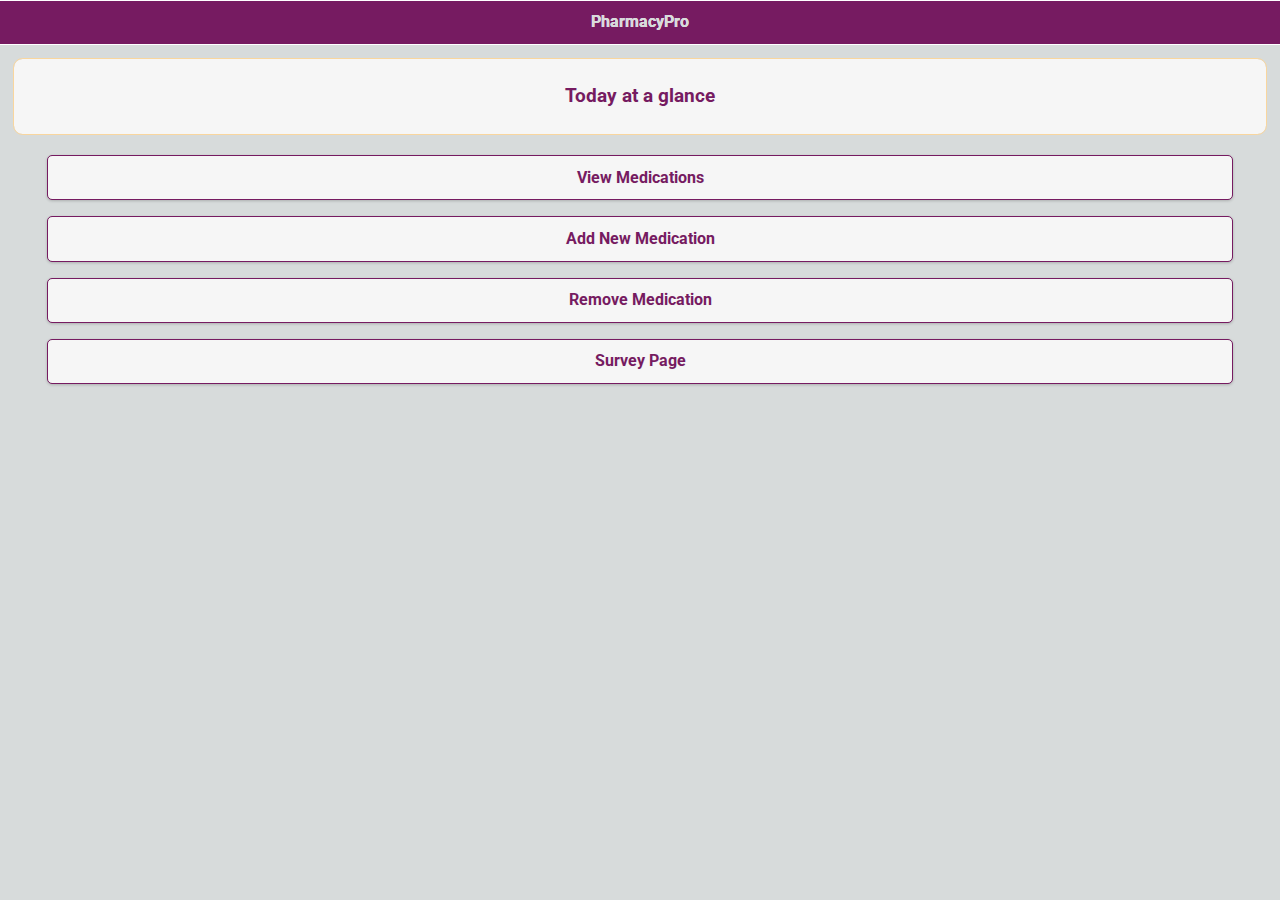
==== commit f86e9bd0: "Added "Day at a glance" on homepage" ====
--- a/index.html
+++ b/index.html
@@ -10,6 +10,8 @@
 		<script src="./js/jquery.mobile-1.4.5/jquery.mobile-1.4.5.min.js"></script>
 		<script src="./cordova.js"></script>
 		<script src="./js/moment.min.js"></script>
+		<script src="./js/jquery.validate.min.js"></script>
+
         
         <!--gets rid of orange box highlight -->
         <style> 
@@ -19,6 +21,8 @@
 		
 	
 		<script>
+		
+			
 			$(function(){
 				//setup notificationID if it's not in local storage
 				if(!localStorage.getItem("notificationID"))
@@ -41,8 +45,39 @@
 				{
 					userJSON = JSON.parse(localStorage.getItem("userJSON"));
 				}
-
+				
+				updateGlance();
+				
 				//viewUserJSON();	//debugging
+				function updateGlance(){
+					var glanceHtml="";
+					$("#glance").empty();
+					var glanceDate = new Date();
+					for(var i=0;i<userJSON.medications.length;i++){
+						for(var j=0;j<userJSON.medications[i].schedule.timesForDose.length;j++){
+							if(dayCode(userJSON.medications[i].schedule.timesForDose[j].substring(0,2))== glanceDate.getDay()){
+								var ampm;
+								if(parseInt(userJSON.medications[i].schedule.timesForDose[j].substring(2,4))>11){
+									ampm = "pm";
+								}else ampm ="am";
+								glanceHtml += "<p>"+userJSON.medications[i].name+" x "+userJSON.medications[i].dose+ " at "+userJSON.medications[i].schedule.timesForDose[j].substring(2,4)+ampm;
+									
+								//$("#glance").append("<p>"+userJSON.medications[i].name+" x "+userJSON.medications[i].dose+
+									//" at "+userJSON.medications[i].schedule.timesForDose[j].substring(2,4)+ampm);
+
+							}
+						
+						}
+					}
+					
+					$('#glance').append(glanceHtml).trigger('create');
+
+				
+					/*if($("#glance").is(':empty')){
+						$("#glance").append("No medications to take today");
+					}*/
+				}
+				
 
 				
 				//handle button clicks for takeMedicationPage
@@ -81,12 +116,15 @@
 									}
 								});
                                 
+
                                 //Set med to session storage
                                 sessionStorage.setItem('medication', medication);
                                 //Set med opioid status to session storage
                                 sessionStorage.setItem('opioid', medIsOpioid);
                                 // send to survey page after missing 3 times
-+                               window.location = '#surveyPage';
+                               window.location = '#surveyPage';
+
+								// if medication is a pain med
 							}
 							else
 							{
@@ -239,6 +277,7 @@
 					var momentDate = moment().day(day);
 					date = momentDate.toDate();
 					
+
 					date.setHours(hour);
                     date.setMinutes(0);
 					date.setSeconds(0);
@@ -399,7 +438,8 @@
                     $.mobile.changePage("#homepage");
                 }
                 $("#removeMedButton").click(removeMedicationFromJSON);
-                
+                $("#removeMedButton").click(updateGlance);
+				
                 $('.dayTimePrompt').hide();
                 
                 function addDayTimeButtonClick() {
@@ -518,6 +558,8 @@
                     
                 }
                 $("#addMedSubmit").click(addMedicationToJSON);
+                $("#addMedSubmit").click(updateGlance);
+
                 console.log(userJSON);
                 
 				$(document).on("pagebeforeshow", "#addMedPage", function(){
@@ -544,10 +586,17 @@
 			</div>
       
 			<div style="text-align:center">
-			  <a data-role="button" id="viewMedications" href="#medicationPage" class="button" >View Medications</a>
-			  <a data-role="button" id="addMedication" href="#addMedPage" class="button" >Add New Medication</a>
-			  <a data-role="button" id="removeMedication" href="#removeMedPage" class="button">Remove Medication</a>
-			  <a data-role="button" id="surveyButton" href="#surveyPage" class="button">Survey Page</a>		
+				<div class="ui-body ui-body-a ui-corner-all" style="margin:1%;background-color:#f6f6f6">
+					<h3>Today at a glance</h3>
+				
+					<div id="glance"></div>
+				</div>
+				
+				
+				<a data-role="button" id="viewMedications" href="#medicationPage" class="button" >View Medications</a>
+				<a data-role="button" id="addMedication" href="#addMedPage" class="button" >Add New Medication</a>
+				<a data-role="button" id="removeMedication" href="#removeMedPage" class="button">Remove Medication</a>
+				<a data-role="button" id="surveyButton" href="#surveyPage" class="button">Survey Page</a>		
 			</div>    
 		</div>
 		
@@ -568,13 +617,14 @@
 			<div data-role="header">
 				<h1>Take Medication</h1>
 			</div>
-				<div id="medicationInfo" data-role="main" class="ui-body-a"></div>
-				<br>
-				<div class="ui-grid-b my-breakpoint">
-					<div class="ui-block-a charBlock"><a data-role="button" id="compliance" href="#homepage">Yes</a></div>
-					<div class="ui-block-b charBlock"><a data-role="button" id="noncompliance" href="#homepage">No</a></div>
-					<div class="ui-block-c charBlock"><a data-role="button" id="later" href="#homepage">In an Hour</a></div>
-				</div>
+			
+			<div id="medicationInfo" data-role="main" class="ui-body-a"></div>
+			<br>
+			<div class="ui-grid-b my-breakpoint">
+				<div class="ui-block-a charBlock"><a data-role="button" id="compliance" href="#homepage">Yes</a></div>
+				<div class="ui-block-b charBlock"><a data-role="button" id="noncompliance" href="#homepage">No</a></div>
+				<div class="ui-block-c charBlock"><a data-role="button" id="later" href="#homepage">In an Hour</a></div>
+			</div>
 		</div>
         
 
@@ -584,6 +634,7 @@
                 <a id="btnBack" href="#homepage">Back</a>
                 <h1>Add New Medication</h1>
             </div>
+			
             <div data-role="main" style="padding:2%;">
                 <label for="medName"><b>Name:</b></label>
                 <input type="text" name="medName" id="medName" placeholder="E.g. Acetaminophen" required/>
@@ -675,126 +726,122 @@
             </div>
         </section>
     
-        
-        
-        
-        
-        <!-- Survey Page -- >
-              <!-- Nonadherence Survey -->
-
-    <div data-role="page" id="surveyPage" data-title="surveyPage" data-theme="b">
-        <div data-role="header">
-            <h1>Nonadherence Survey</h1>
-        </div>
-
-        <form id="generalSurvey">
-            <div data-role="fieldcontain">
-                <label for="awareMissed">Do you know that you have not taken your medication?</label>
-                <select name="awareMissed" id="awareMissed" data-role="slider">
-                <option value="yes">Yes</option>
-                <option value="no">No</option>
-            </select>
-            </div>
-
-            <div data-role="fieldcontain">
-                <label for="reason">What is Your Reason?</label>
-                <input type="text" name="reason" id="reason" value=""  />
-            </div>
-
-            <div data-role="fieldcontain">
-                <label for="sideEffects">Are There Side Effects That Bother You?</label>
-                <textarea cols="40" rows="8" name="sideEffects" id="sideEffects"></textarea>
-            </div>
-
-
-            <div data-role="fieldcontain">
-            <fieldset data-role="controlgroup" id="forgetChoice">
-                <legend>Do you ever forget to take your medicine?</legend>
-                
-                <input type="radio" name="forget-choice-1" id="forget-choice-1" value="on" checked="checked">
-                <label for="forget-choice-1">Yes</label>
-                
-                <input type="radio" name="forget-choice-2" id="forget-choice-2" value="Sometimes">
-                <label for="forget-choice-2">Sometimes</label>
-
-                <input type="radio" name="forget-choice-3" id="forget-choice-3" value="Never">
-                <label for="forget-choice-3">Never</label>
-            </fieldset>
-            </div>
-
-            
-            
-            <div data-role="fieldcontain">
-            <fieldset data-role="controlgroup" id="carelessChoice">
-                <legend>Are you careless at times about taking your medicine?</legend>
-
-                <label for="careless-choice-1">Yes</label>
-                <input type="radio" name="careless-choice-1" id="careless-choice-1" value="Yes">
-
-                <label for="careless-choice-2">Sometimes</label>
-                <input type="radio" name="careless-choice-2" id="careless-choice-2" value="Sometimes">
-
-                <label for="careless-choice-3">Never</label>
-                <input type="radio" name="careless-choice-3" id="careless-choice-3" value="Never" checked="checked">
-            </fieldset>
-            </div>
-
-
-            <div data-role="fieldcontain">
-            <fieldset data-role="controlgroup" id="feelWorse">
-                <legend> Sometimes if you feel worse, do you stop taking your medicines?</legend>
-
-                <input type="radio" name="feelWorse-choice-1" id="feelWorse-choice-1" value="Yes" checked="checked">
-                <label for="feelWorse-choice-1">Yes</label>
-
-                <input type="radio" name="feelWorse-choice-2" id="feelWorse-choice-2" value="Sometimes">
-                <label for="feelWorse-choice-2">Sometimes</label>
-
-                <input type="radio" name="feelWorse-choice-3" id="feelWorse-choice-3" value="Never">
-                <label for="feelWorse-choice-3">Never</label>
-            </fieldset>
-            </div>
-
-            <div data-role="fieldcontain">
-            <fieldset data-role="controlgroup" id="forgotWeek">
-                <legend>Thinking about the last week. How often have you not taken
-                your medicine?</legend>
-
-                <label for="notTaken-choice-0">Never</label>
-                <input type="radio" name="notTaken-choice-0" id="notTaken-choice-0" value="Never" checked="checked">
-
-                <label for="notTaken-choice-1">1-2 Times</label>
-                <input type="radio" name="notTaken-choice-1" id="notTaken-choice-1" value="1-2 Times" checked="checked">
-
-                <label for="notTaken-choice-2">3-5 Times</label>
-                <input type="radio" name="notTaken-choice-2" id="notTaken-choice-2" value="3-5 Times">
-
-                <label for="notTaken-choice-3">6-10 Times</label>
-                <input type="radio" name="notTaken-choice-3" id="notTaken-choice-3" value="6-10 Times">
-
-                <label for="notTaken-choice-4">Over 10 Times</label>
-                <input type="radio" name="notTaken-choice-4" id="notTaken-choice-4" value="Over 10 Times">
-
-            </fieldset>
-            </div>
-            
-            <div class="ui-body ui-body-b">
-            <fieldset class="ui-grid-a">
-                <div class="ui-block"><button type="submit" id="generalSurveySelectBtn" onclick="generalSurveySubmit()">Submit</button></div>
-            </fieldset>
-            </div>
-            
-        </form><!-- End Common Nonadherence Survey -->
+		<!-- Survey Page -- >
+		<!-- Nonadherence Survey -->
+		<div data-role="page" id="surveyPage" data-title="surveyPage" data-theme="b">
+			<div data-role="header">
+				<h1>Nonadherence Survey</h1>
+				<a id="btnBack" href="#homepage">Back</a>
+			</div>
+
+			<form style="padding:1%">
+				<div data-role="fieldcontain">
+					<label for="slider2">Do you know that you have not taken your medication?</label>
+					<select name="slider2" id="slider2" data-role="slider">
+					<option value="yes">Yes</option>
+					<option value="no">No</option>
+				</select>
+				</div>
+
+				<div data-role="fieldcontain">
+					<label for="reason">What is Your Reason?</label>
+					<input type="text" name="reason" id="reason" value=""  />
+				</div>
+
+				<div data-role="fieldcontain">
+					<label for="sideEffects">Are There Side Effects That Bother You?</label>
+					<textarea cols="40" rows="8" name="sideEffects" id="sideEffects"></textarea>
+				</div>
+
+				<div data-role="fieldcontain">
+				<fieldset data-role="controlgroup">
+					<legend>Do you ever forget to take your medicine?</legend>
+					
+					<input type="radio" name="forget-choice-1" id="forget-choice-1" value="on" checked="checked">
+					<label for="forget-choice-1">Yes</label>
+					
+					<input type="radio" name="forget-choice-2" id="forget-choice-2" value="Sometimes">
+					<label for="forget-choice-2">Sometimes</label>
+
+
+					<input type="radio" name="forget-choice-3" id="forget-choice-3" value="Never">
+					<label for="forget-choice-3">Never</label>
+				</fieldset>
+				</div>
+
+				
+				<div data-role="fieldcontain">
+				<fieldset data-role="controlgroup">
+					<legend>Are you careless at times about taking your medicine?</legend>
+
+					<label for="careless-choice-1">Yes</label>
+					<input type="radio" name="careless-choice-1" id="careless-choice-1" value="Yes">
+
+					<label for="careless-choice-2">Sometimes</label>
+					<input type="radio" name="careless-choice-2" id="careless-choice-2" value="Sometimes">
+
+					<label for="careless-choice-3">Never</label>
+					<input type="radio" name="careless-choice-3" id="careless-choice-3" value="Never" checked="checked">
+				</fieldset>
+				</div>
+
+
+				<div data-role="fieldcontain">
+				<fieldset data-role="controlgroup">
+					<legend> Sometimes if you feel worse, do you stop taking your medicines?</legend>
+
+
+					<input type="radio" name="feelWorse-choice-1" id="feelWorse-choice-1" value="Yes" checked="checked">
+					<label for="feelWorse-choice-1">Yes</label>
+
+					<input type="radio" name="feelWorse-choice-2" id="feelWorse-choice-2" value="Sometimes">
+					<label for="feelWorse-choice-2">Sometimes</label>
+
+					<input type="radio" name="feelWorse-choice-3" id="feelWorse-choice-3" value="Never">
+					<label for="feelWorse-choice-3">Never</label>
+				</fieldset>
+				</div>
+
+				<div data-role="fieldcontain">
+				<fieldset data-role="controlgroup">
+					<legend>Thinking about the last week. How often have you not taken
+					your medicine?</legend>
+
+					<label for="notTaken-choice-0">Never</label>
+					<input type="radio" name="notTaken-choice-0" id="notTaken-choice-0" value="Never" checked="checked">
+
+					<label for="notTaken-choice-1">1-2 Times</label>
+					<input type="radio" name="notTaken-choice-1" id="notTaken-choice-1" value="1-2 Times" checked="checked">
+
+					<label for="notTaken-choice-2">3-5 Times</label>
+					<input type="radio" name="notTaken-choice-2" id="notTaken-choice-2" value="3-5 Times">
+
+					<label for="notTaken-choice-3">6-10 Times</label>
+					<input type="radio" name="notTaken-choice-3" id="notTaken-choice-3" value="6-10 Times">
+
+					<label for="notTaken-choice-4">Over 10 Times</label>
+					<input type="radio" name="notTaken-choice-4" id="notTaken-choice-4" value="Over 10 Times">
+
+				</fieldset>
+				</div>
+            
+				<div class="ui-body ui-body-b">
+				<fieldset class="ui-grid-a">
+					<div class="ui-block"><button type="submit" id="generalSurveySelectBtn" onclick="generalSurveySubmit()">Submit</button></div>
+				</fieldset>
+				</div>
+            
+			</form><!-- End Common Nonadherence Survey -->
         </div><!--/content- generel non adherance Survey -->
 
- 
         
         
         <!-- Start Pain Med Nonadherence Survey -->
         <div data-role="page" id="opioidSurveyPage" data-title="opioidSurveyPage" data-theme="b">
-        <div data-role="header">
-            <h1>Pain Medication Specific Survey</h1>
-        </div>
+
+          <div data-role="header">
+              <h1>Pain Medication Specific Survey</h1>
+          </div>
 
         <form id="opioidSurvey">
             <br><br>
@@ -849,6 +896,7 @@
             </fieldset>
             </div>
 
+
             
             
             <div data-role="fieldcontain">
@@ -857,16 +905,15 @@
 
                 <label for="emptyEarly">Yes</label>
                 <input type="radio" name="emptyEarly-yes" id="emptyEarly-yes" value="Yes">
-
-                <label for="emptyEarly">Sometimes</label>
+              
+              <label for="emptyEarly">Sometimes</label>
                 <input type="radio" name="emptyEarly-sometimes" id="emptyEarly-sometimes" value="Sometimes">
 
                 <label for="emptyEarly">Never</label>
                 <input type="radio" name="emptyEarly-never" id="emptyEarly-never" value="Never" checked="checked">
             </fieldset>
             </div>
-            
-    
+			
 
             <div class="ui-body ui-body-b">
             <fieldset class="ui-grid-a">
@@ -889,7 +936,8 @@
             
             function generalSurveySubmit(){
                 // create array to store survey data
-                var surveyArray = new Array[];
+                var surveyArray = [];
+
                 // add med name
                 surveyArray.push(sessionStorage.getItem('medication'));
                 // add date/Time
@@ -983,7 +1031,8 @@
             
             
             function opioidSurveySubmit(){
-                var storedSurvey = new Array[];
+                var storedSurvey = [];
+
                 storedSurvey = sessionStorage.getItem('Survey');
                 
                 // get data from fields, validate
@@ -1056,8 +1105,7 @@
             }// end opioid survey submit function
             
 
-        </script>
-		
+        </script>			
 	</body>
 </html>
 		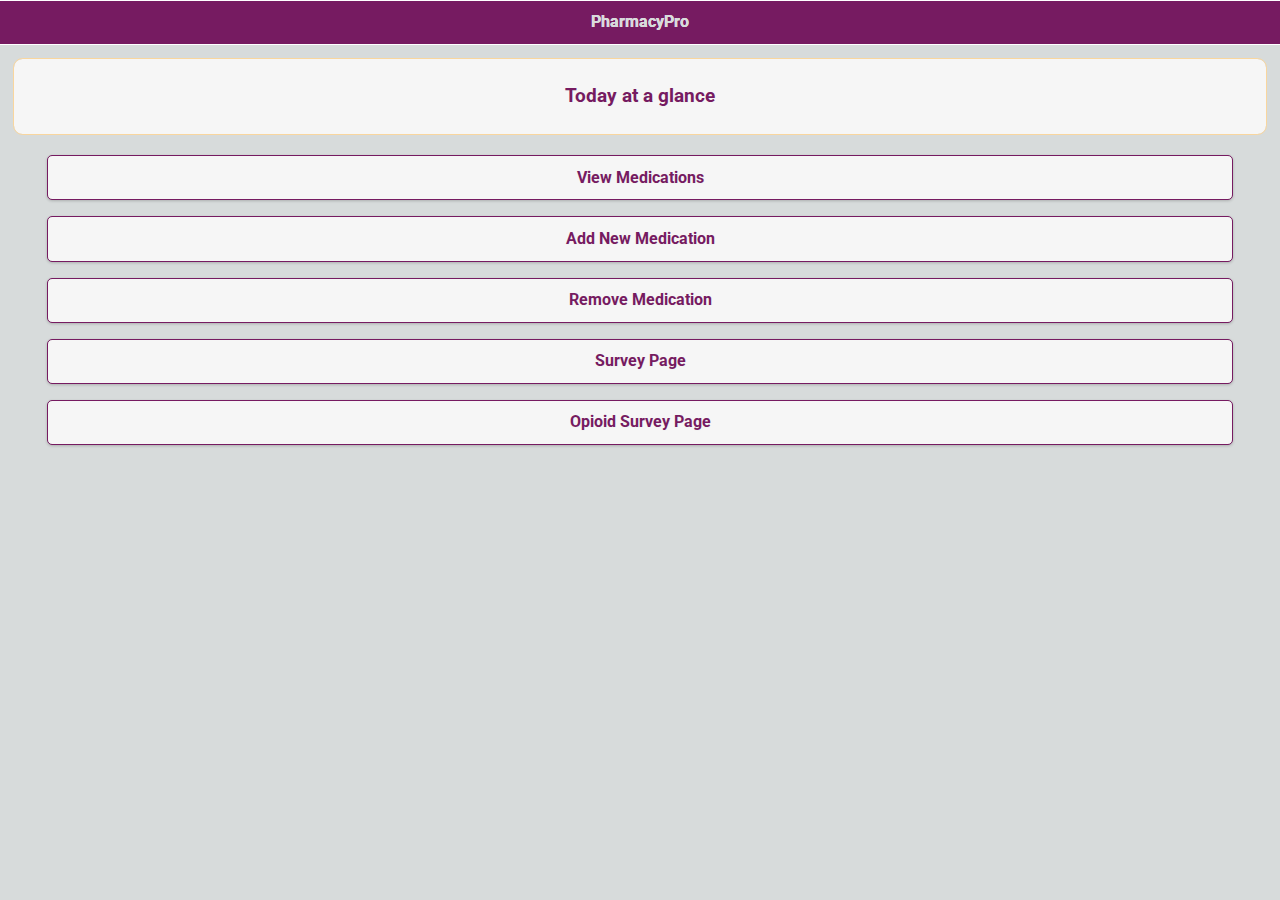
==== commit df7f00b2: "Survey Cleanup" ====
--- a/index.html
+++ b/index.html
@@ -596,7 +596,8 @@
 				<a data-role="button" id="viewMedications" href="#medicationPage" class="button" >View Medications</a>
 				<a data-role="button" id="addMedication" href="#addMedPage" class="button" >Add New Medication</a>
 				<a data-role="button" id="removeMedication" href="#removeMedPage" class="button">Remove Medication</a>
-				<a data-role="button" id="surveyButton" href="#surveyPage" class="button">Survey Page</a>		
+				<a data-role="button" id="surveyButton" href="#surveyPage" class="button">Survey Page</a>
+                <a data-role="button" id="opioidButton" href="#opioidSurveyPage" class="button">Opioid Survey Page</a>	
 			</div>    
 		</div>
 		
@@ -735,36 +736,41 @@
 			</div>
 
 			<form style="padding:1%">
+                <div data-role="fieldcontain">
+				<fieldset data-role="controlgroup">
+					<legend>Do you know that you have not taken your medication?</legend>
+
+					<input type="radio" name="userAware" id="userAware-no" value="no">
+					<label for="userAware-no">No</label>
+					
+					<input type="radio" name="userAware" id="userAware-yes" value="yes">
+					<label for="userAware-yes">Yes</label>
+				</fieldset>
+				</div>
+                
+                
 				<div data-role="fieldcontain">
-					<label for="slider2">Do you know that you have not taken your medication?</label>
-					<select name="slider2" id="slider2" data-role="slider">
-					<option value="yes">Yes</option>
-					<option value="no">No</option>
-				</select>
-				</div>
-
-				<div data-role="fieldcontain">
-					<label for="reason">What is Your Reason?</label>
+					<label for="reason">If yes, what is Your reason?</label>
 					<input type="text" name="reason" id="reason" value=""  />
 				</div>
 
 				<div data-role="fieldcontain">
 					<label for="sideEffects">Are There Side Effects That Bother You?</label>
-					<textarea cols="40" rows="8" name="sideEffects" id="sideEffects"></textarea>
+					<input type="text" name="sideEffects" id="sideEffects" value="" />
 				</div>
 
 				<div data-role="fieldcontain">
 				<fieldset data-role="controlgroup">
 					<legend>Do you ever forget to take your medicine?</legend>
 					
-					<input type="radio" name="forget-choice-1" id="forget-choice-1" value="on" checked="checked">
+					<input type="radio" name="forget-choice" id="forget-choice-1" value="Yes">
 					<label for="forget-choice-1">Yes</label>
 					
-					<input type="radio" name="forget-choice-2" id="forget-choice-2" value="Sometimes">
+					<input type="radio" name="forget-choice" id="forget-choice-2" value="Sometimes">
 					<label for="forget-choice-2">Sometimes</label>
 
 
-					<input type="radio" name="forget-choice-3" id="forget-choice-3" value="Never">
+					<input type="radio" name="forget-choice" id="forget-choice-3" value="Never">
 					<label for="forget-choice-3">Never</label>
 				</fieldset>
 				</div>
@@ -775,13 +781,13 @@
 					<legend>Are you careless at times about taking your medicine?</legend>
 
 					<label for="careless-choice-1">Yes</label>
-					<input type="radio" name="careless-choice-1" id="careless-choice-1" value="Yes">
+					<input type="radio" name="careless-choice" id="careless-choice-1" value="Yes">
 
 					<label for="careless-choice-2">Sometimes</label>
-					<input type="radio" name="careless-choice-2" id="careless-choice-2" value="Sometimes">
+					<input type="radio" name="careless-choice" id="careless-choice-2" value="Sometimes">
 
 					<label for="careless-choice-3">Never</label>
-					<input type="radio" name="careless-choice-3" id="careless-choice-3" value="Never" checked="checked">
+					<input type="radio" name="careless-choice" id="careless-choice-3" value="Never">
 				</fieldset>
 				</div>
 
@@ -791,13 +797,13 @@
 					<legend> Sometimes if you feel worse, do you stop taking your medicines?</legend>
 
 
-					<input type="radio" name="feelWorse-choice-1" id="feelWorse-choice-1" value="Yes" checked="checked">
+					<input type="radio" name="feelWorse-choice" id="feelWorse-choice-1" value="Yes">
 					<label for="feelWorse-choice-1">Yes</label>
 
-					<input type="radio" name="feelWorse-choice-2" id="feelWorse-choice-2" value="Sometimes">
+					<input type="radio" name="feelWorse-choice" id="feelWorse-choice-2" value="Sometimes">
 					<label for="feelWorse-choice-2">Sometimes</label>
 
-					<input type="radio" name="feelWorse-choice-3" id="feelWorse-choice-3" value="Never">
+					<input type="radio" name="feelWorse-choice" id="feelWorse-choice-3" value="Never">
 					<label for="feelWorse-choice-3">Never</label>
 				</fieldset>
 				</div>
@@ -808,19 +814,19 @@
 					your medicine?</legend>
 
 					<label for="notTaken-choice-0">Never</label>
-					<input type="radio" name="notTaken-choice-0" id="notTaken-choice-0" value="Never" checked="checked">
+					<input type="radio" name="notTaken-choice" id="notTaken-choice-0" value="Never">
 
 					<label for="notTaken-choice-1">1-2 Times</label>
-					<input type="radio" name="notTaken-choice-1" id="notTaken-choice-1" value="1-2 Times" checked="checked">
+					<input type="radio" name="notTaken-choice" id="notTaken-choice-1" value="1-2 Times">
 
 					<label for="notTaken-choice-2">3-5 Times</label>
-					<input type="radio" name="notTaken-choice-2" id="notTaken-choice-2" value="3-5 Times">
+					<input type="radio" name="notTaken-choice" id="notTaken-choice-2" value="3-5 Times">
 
 					<label for="notTaken-choice-3">6-10 Times</label>
-					<input type="radio" name="notTaken-choice-3" id="notTaken-choice-3" value="6-10 Times">
+					<input type="radio" name="notTaken-choice" id="notTaken-choice-3" value="6-10 Times">
 
 					<label for="notTaken-choice-4">Over 10 Times</label>
-					<input type="radio" name="notTaken-choice-4" id="notTaken-choice-4" value="Over 10 Times">
+					<input type="radio" name="notTaken-choice" id="notTaken-choice-4" value="Over 10 Times">
 
 				</fieldset>
 				</div>
@@ -843,7 +849,7 @@
               <h1>Pain Medication Specific Survey</h1>
           </div>
 
-        <form id="opioidSurvey">
+        <form id="opioidSurvey"  style="padding:1%">
             <br><br>
             
             <div data-role="fieldcontain">
@@ -868,14 +874,14 @@
                 <fieldset data-role="controlgroup" id="addictWorries">
                 <legend>Are you affraid of becoming addicted to you medication?</legend>
 
-                <label for="addictWorries">Yes</label>
-                <input type="radio" name="addictWorries-yes" id="addictWorries-yes" value="Yes">
-
-                <label for="addictWorries">Sometimes</label>
-                <input type="radio" name="addictWorries-sometimes" id="addictWorries-sometimes" value="Sometimes">
-
-                <label for="addictWorries">Never</label>
-                <input type="radio" name="addictWorries-never" id="addictWorries-never" value="Never" checked="checked">
+                <label for="addictWorries-yes">Yes</label>
+                <input type="radio" name="addictWorries" id="addictWorries-yes" value="Yes">
+
+                <label for="addictWorries-sometimes">Sometimes</label>
+                <input type="radio" name="addictWorries" id="addictWorries-sometimes" value="Sometimes">
+
+                <label for="addictWorries-never">Never</label>
+                <input type="radio" name="addictWorries" id="addictWorries-never" value="Never">
             </fieldset>
             </div>
             
@@ -885,14 +891,14 @@
                 <fieldset data-role="controlgroup" id="forgetOpioid">
                 <legend>When you are feeling better do you forget to take your medication?</legend>
 
-                <label for="forgetOpioid">Yes</label>
-                <input type="radio" name="forgetOpioid-yes" id="forgetOpioid-yes" value="Yes">
-
-                <label for="forgetOpioid">Sometimes</label>
-                <input type="radio" name="forgetOpioid-sometimes" id="forgetOpioid-sometimes" value="Sometimes">
-
-                <label for="forgetOpioid">Never</label>
-                <input type="radio" name="forgetOpioid-never" id="forgetOpioid-never" value="Never" checked="checked">
+                <label for="forgetOpioid-yes">Yes</label>
+                <input type="radio" name="forgetOpioid" id="forgetOpioid-yes" value="Yes">
+
+                <label for="forgetOpioid-sometimes">Sometimes</label>
+                <input type="radio" name="forgetOpioid" id="forgetOpioid-sometimes" value="Sometimes">
+
+                <label for="forgetOpioid-never">Never</label>
+                <input type="radio" name="forgetOpioid" id="forgetOpioid-never" value="Never">
             </fieldset>
             </div>
 
@@ -903,14 +909,14 @@
             <fieldset data-role="controlgroup" id="emptyEarly">
                 <legend>Do you seem to run out of medication early?</legend>
 
-                <label for="emptyEarly">Yes</label>
-                <input type="radio" name="emptyEarly-yes" id="emptyEarly-yes" value="Yes">
+                <label for="emptyEarly-yes">Yes</label>
+                <input type="radio" name="emptyEarly" id="emptyEarly-yes" value="Yes">
               
-              <label for="emptyEarly">Sometimes</label>
-                <input type="radio" name="emptyEarly-sometimes" id="emptyEarly-sometimes" value="Sometimes">
-
-                <label for="emptyEarly">Never</label>
-                <input type="radio" name="emptyEarly-never" id="emptyEarly-never" value="Never" checked="checked">
+              <label for="emptyEarly-sometimes">Sometimes</label>
+                <input type="radio" name="emptyEarly" id="emptyEarly-sometimes" value="Sometimes">
+
+                <label for="emptyEarly-never">Never</label>
+                <input type="radio" name="emptyEarly" id="emptyEarly-never" value="Never">
             </fieldset>
             </div>
 			
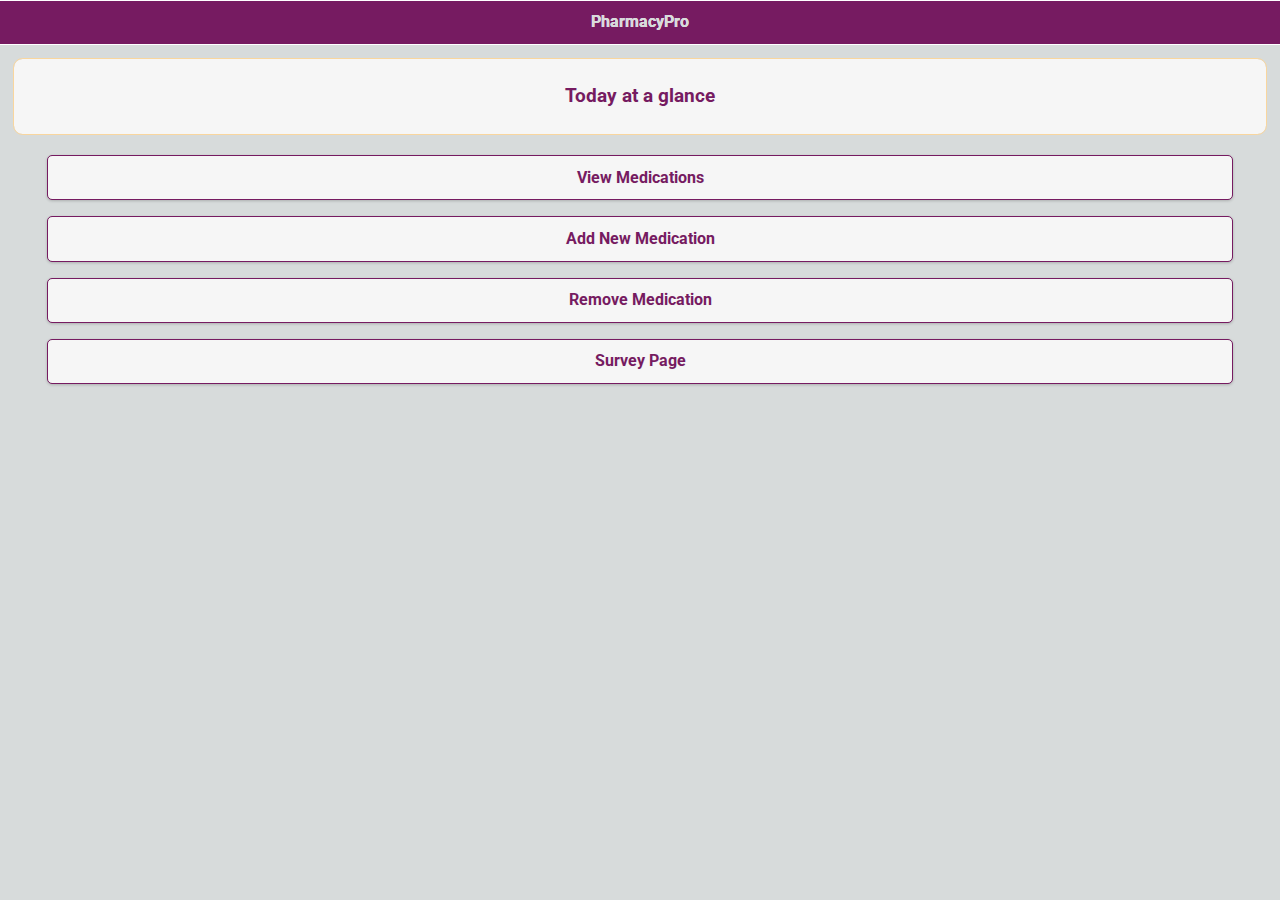
==== commit 135a17c7: "Updated readme and added names in code" ====
--- a/index.html
+++ b/index.html
@@ -1,3 +1,11 @@
+<!--
+INFSCI 1073 Pharmacy Project
+Created by: Elias Dowling-Huppert
+			Sasch Rojtas
+			Adam O'Bryan
+			Zach Martin
+-->
+
 <!DOCTYPE=html>
 <html>
 	<head>
@@ -122,7 +130,7 @@
                                 //Set med opioid status to session storage
                                 sessionStorage.setItem('opioid', medIsOpioid);
                                 // send to survey page after missing 3 times
-                               window.location = '#surveyPage';
+                                window.location = '#surveyPage';
 
 								// if medication is a pain med
 							}
@@ -596,8 +604,7 @@
 				<a data-role="button" id="viewMedications" href="#medicationPage" class="button" >View Medications</a>
 				<a data-role="button" id="addMedication" href="#addMedPage" class="button" >Add New Medication</a>
 				<a data-role="button" id="removeMedication" href="#removeMedPage" class="button">Remove Medication</a>
-				<a data-role="button" id="surveyButton" href="#surveyPage" class="button">Survey Page</a>
-                <a data-role="button" id="opioidButton" href="#opioidSurveyPage" class="button">Opioid Survey Page</a>	
+				<a data-role="button" id="surveyButton" href="#surveyPage" class="button">Survey Page</a>		
 			</div>    
 		</div>
 		
@@ -736,34 +743,29 @@
 			</div>
 
 			<form style="padding:1%">
-                <div data-role="fieldcontain">
-				<fieldset data-role="controlgroup">
-					<legend>Do you know that you have not taken your medication?</legend>
-
-					<input type="radio" name="userAware" id="userAware-no" value="no">
-					<label for="userAware-no">No</label>
-					
-					<input type="radio" name="userAware" id="userAware-yes" value="yes">
-					<label for="userAware-yes">Yes</label>
-				</fieldset>
+				<div data-role="fieldcontain">
+					<label for="slider2">Do you know that you have not taken your medication?</label>
+					<select name="slider2" id="slider2" data-role="slider">
+					<option value="yes">Yes</option>
+					<option value="no">No</option>
+				</select>
 				</div>
-                
-                
+
 				<div data-role="fieldcontain">
-					<label for="reason">If yes, what is Your reason?</label>
+					<label for="reason">What is Your Reason?</label>
 					<input type="text" name="reason" id="reason" value=""  />
 				</div>
 
 				<div data-role="fieldcontain">
 					<label for="sideEffects">Are There Side Effects That Bother You?</label>
-					<input type="text" name="sideEffects" id="sideEffects" value="" />
+					<textarea cols="40" rows="8" name="sideEffects" id="sideEffects"></textarea>
 				</div>
 
 				<div data-role="fieldcontain">
 				<fieldset data-role="controlgroup">
 					<legend>Do you ever forget to take your medicine?</legend>
 					
-					<input type="radio" name="forget-choice" id="forget-choice-1" value="Yes">
+					<input type="radio" name="forget-choice" id="forget-choice-1" value="on" checked="checked">
 					<label for="forget-choice-1">Yes</label>
 					
 					<input type="radio" name="forget-choice" id="forget-choice-2" value="Sometimes">
@@ -781,13 +783,13 @@
 					<legend>Are you careless at times about taking your medicine?</legend>
 
 					<label for="careless-choice-1">Yes</label>
-					<input type="radio" name="careless-choice" id="careless-choice-1" value="Yes">
+					<input type="radio" name="careless-choice-1" id="careless-choice-1" value="Yes">
 
 					<label for="careless-choice-2">Sometimes</label>
-					<input type="radio" name="careless-choice" id="careless-choice-2" value="Sometimes">
+					<input type="radio" name="careless-choice-2" id="careless-choice-2" value="Sometimes">
 
 					<label for="careless-choice-3">Never</label>
-					<input type="radio" name="careless-choice" id="careless-choice-3" value="Never">
+					<input type="radio" name="careless-choice-3" id="careless-choice-3" value="Never" checked="checked">
 				</fieldset>
 				</div>
 
@@ -797,13 +799,13 @@
 					<legend> Sometimes if you feel worse, do you stop taking your medicines?</legend>
 
 
-					<input type="radio" name="feelWorse-choice" id="feelWorse-choice-1" value="Yes">
+					<input type="radio" name="feelWorse-choice-1" id="feelWorse-choice-1" value="Yes" checked="checked">
 					<label for="feelWorse-choice-1">Yes</label>
 
-					<input type="radio" name="feelWorse-choice" id="feelWorse-choice-2" value="Sometimes">
+					<input type="radio" name="feelWorse-choice-2" id="feelWorse-choice-2" value="Sometimes">
 					<label for="feelWorse-choice-2">Sometimes</label>
 
-					<input type="radio" name="feelWorse-choice" id="feelWorse-choice-3" value="Never">
+					<input type="radio" name="feelWorse-choice-3" id="feelWorse-choice-3" value="Never">
 					<label for="feelWorse-choice-3">Never</label>
 				</fieldset>
 				</div>
@@ -814,19 +816,19 @@
 					your medicine?</legend>
 
 					<label for="notTaken-choice-0">Never</label>
-					<input type="radio" name="notTaken-choice" id="notTaken-choice-0" value="Never">
+					<input type="radio" name="notTaken-choice-0" id="notTaken-choice-0" value="Never" checked="checked">
 
 					<label for="notTaken-choice-1">1-2 Times</label>
-					<input type="radio" name="notTaken-choice" id="notTaken-choice-1" value="1-2 Times">
+					<input type="radio" name="notTaken-choice-1" id="notTaken-choice-1" value="1-2 Times" checked="checked">
 
 					<label for="notTaken-choice-2">3-5 Times</label>
-					<input type="radio" name="notTaken-choice" id="notTaken-choice-2" value="3-5 Times">
+					<input type="radio" name="notTaken-choice-2" id="notTaken-choice-2" value="3-5 Times">
 
 					<label for="notTaken-choice-3">6-10 Times</label>
-					<input type="radio" name="notTaken-choice" id="notTaken-choice-3" value="6-10 Times">
+					<input type="radio" name="notTaken-choice-3" id="notTaken-choice-3" value="6-10 Times">
 
 					<label for="notTaken-choice-4">Over 10 Times</label>
-					<input type="radio" name="notTaken-choice" id="notTaken-choice-4" value="Over 10 Times">
+					<input type="radio" name="notTaken-choice-4" id="notTaken-choice-4" value="Over 10 Times">
 
 				</fieldset>
 				</div>
@@ -849,7 +851,7 @@
               <h1>Pain Medication Specific Survey</h1>
           </div>
 
-        <form id="opioidSurvey"  style="padding:1%">
+        <form id="opioidSurvey">
             <br><br>
             
             <div data-role="fieldcontain">
@@ -874,14 +876,14 @@
                 <fieldset data-role="controlgroup" id="addictWorries">
                 <legend>Are you affraid of becoming addicted to you medication?</legend>
 
-                <label for="addictWorries-yes">Yes</label>
-                <input type="radio" name="addictWorries" id="addictWorries-yes" value="Yes">
-
-                <label for="addictWorries-sometimes">Sometimes</label>
-                <input type="radio" name="addictWorries" id="addictWorries-sometimes" value="Sometimes">
-
-                <label for="addictWorries-never">Never</label>
-                <input type="radio" name="addictWorries" id="addictWorries-never" value="Never">
+                <label for="addictWorries">Yes</label>
+                <input type="radio" name="addictWorries-yes" id="addictWorries-yes" value="Yes">
+
+                <label for="addictWorries">Sometimes</label>
+                <input type="radio" name="addictWorries-sometimes" id="addictWorries-sometimes" value="Sometimes">
+
+                <label for="addictWorries">Never</label>
+                <input type="radio" name="addictWorries-never" id="addictWorries-never" value="Never" checked="checked">
             </fieldset>
             </div>
             
@@ -891,14 +893,14 @@
                 <fieldset data-role="controlgroup" id="forgetOpioid">
                 <legend>When you are feeling better do you forget to take your medication?</legend>
 
-                <label for="forgetOpioid-yes">Yes</label>
-                <input type="radio" name="forgetOpioid" id="forgetOpioid-yes" value="Yes">
-
-                <label for="forgetOpioid-sometimes">Sometimes</label>
-                <input type="radio" name="forgetOpioid" id="forgetOpioid-sometimes" value="Sometimes">
-
-                <label for="forgetOpioid-never">Never</label>
-                <input type="radio" name="forgetOpioid" id="forgetOpioid-never" value="Never">
+                <label for="forgetOpioid">Yes</label>
+                <input type="radio" name="forgetOpioid-yes" id="forgetOpioid-yes" value="Yes">
+
+                <label for="forgetOpioid">Sometimes</label>
+                <input type="radio" name="forgetOpioid-sometimes" id="forgetOpioid-sometimes" value="Sometimes">
+
+                <label for="forgetOpioid">Never</label>
+                <input type="radio" name="forgetOpioid-never" id="forgetOpioid-never" value="Never" checked="checked">
             </fieldset>
             </div>
 
@@ -909,14 +911,14 @@
             <fieldset data-role="controlgroup" id="emptyEarly">
                 <legend>Do you seem to run out of medication early?</legend>
 
-                <label for="emptyEarly-yes">Yes</label>
+                <label for="emptyEarly">Yes</label>
                 <input type="radio" name="emptyEarly" id="emptyEarly-yes" value="Yes">
               
-              <label for="emptyEarly-sometimes">Sometimes</label>
+              <label for="emptyEarly">Sometimes</label>
                 <input type="radio" name="emptyEarly" id="emptyEarly-sometimes" value="Sometimes">
 
-                <label for="emptyEarly-never">Never</label>
-                <input type="radio" name="emptyEarly" id="emptyEarly-never" value="Never">
+                <label for="emptyEarly">Never</label>
+                <input type="radio" name="emptyEarly" id="emptyEarly-never" value="Never" checked="checked">
             </fieldset>
             </div>
 			
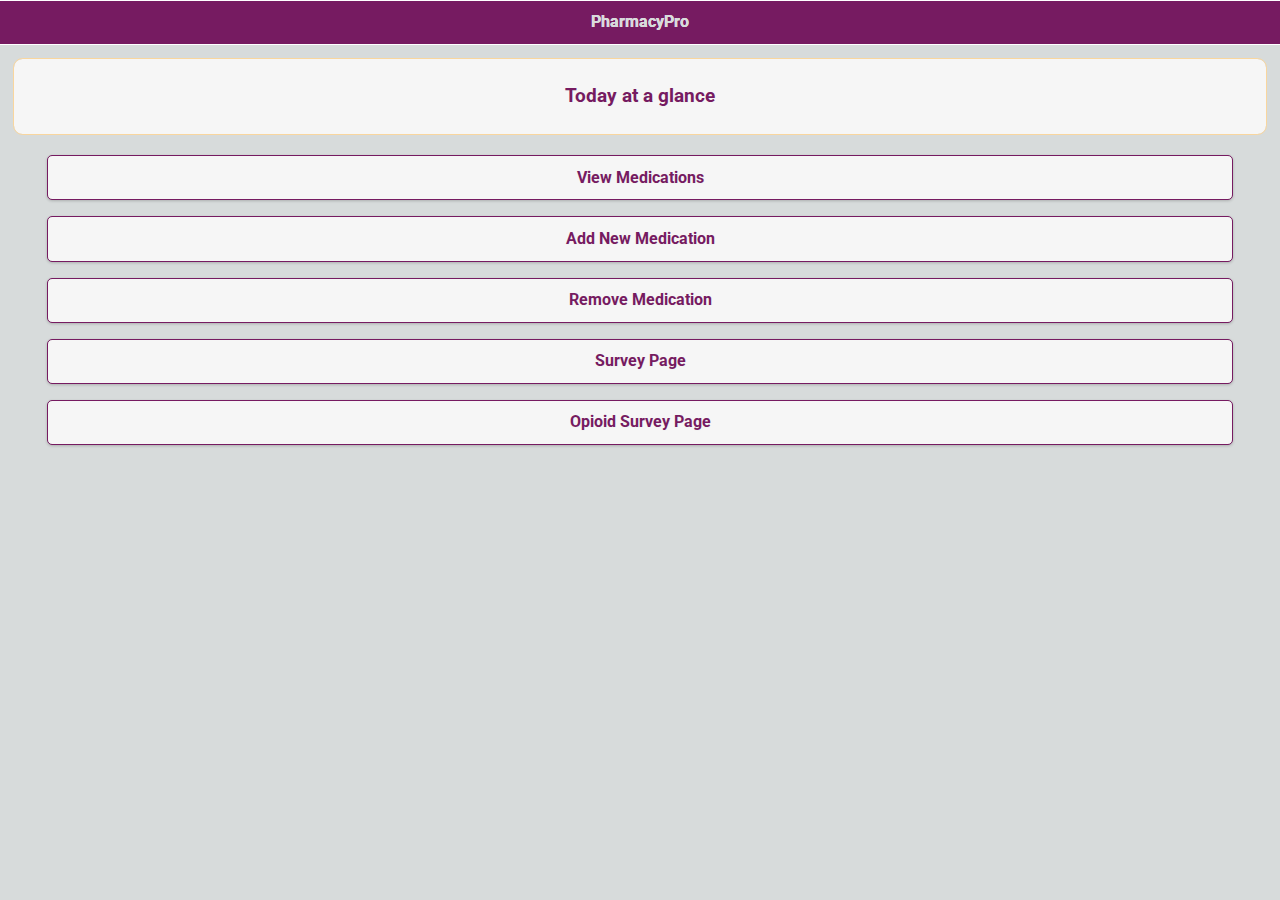
==== commit cd6133bb: "Merge branch 'master' into elias" ====
--- a/index.html
+++ b/index.html
@@ -604,7 +604,8 @@
 				<a data-role="button" id="viewMedications" href="#medicationPage" class="button" >View Medications</a>
 				<a data-role="button" id="addMedication" href="#addMedPage" class="button" >Add New Medication</a>
 				<a data-role="button" id="removeMedication" href="#removeMedPage" class="button">Remove Medication</a>
-				<a data-role="button" id="surveyButton" href="#surveyPage" class="button">Survey Page</a>		
+				<a data-role="button" id="surveyButton" href="#surveyPage" class="button">Survey Page</a>
+                <a data-role="button" id="opioidButton" href="#opioidSurveyPage" class="button">Opioid Survey Page</a>	
 			</div>    
 		</div>
 		
@@ -743,29 +744,35 @@
 			</div>
 
 			<form style="padding:1%">
+                <div data-role="fieldcontain">
+				<fieldset data-role="controlgroup">
+					<legend>Do you know that you have not taken your medication?</legend>
+
+					<input type="radio" name="userAware" id="userAware-no" value="no">
+					<label for="userAware-no">No</label>
+					
+					<input type="radio" name="userAware" id="userAware-yes" value="yes">
+					<label for="userAware-yes">Yes</label>
+				</fieldset>
+				</div>
+                
+                
 				<div data-role="fieldcontain">
-					<label for="slider2">Do you know that you have not taken your medication?</label>
-					<select name="slider2" id="slider2" data-role="slider">
-					<option value="yes">Yes</option>
-					<option value="no">No</option>
-				</select>
-				</div>
-
-				<div data-role="fieldcontain">
-					<label for="reason">What is Your Reason?</label>
+					<label for="reason">If yes, what is Your reason?</label>
 					<input type="text" name="reason" id="reason" value=""  />
 				</div>
 
 				<div data-role="fieldcontain">
 					<label for="sideEffects">Are There Side Effects That Bother You?</label>
-					<textarea cols="40" rows="8" name="sideEffects" id="sideEffects"></textarea>
+					<input type="text" name="sideEffects" id="sideEffects" value="" />
 				</div>
 
 				<div data-role="fieldcontain">
 				<fieldset data-role="controlgroup">
 					<legend>Do you ever forget to take your medicine?</legend>
 					
-					<input type="radio" name="forget-choice" id="forget-choice-1" value="on" checked="checked">
+
+					<input type="radio" name="forget-choice" id="forget-choice-1" value="Yes">
 					<label for="forget-choice-1">Yes</label>
 					
 					<input type="radio" name="forget-choice" id="forget-choice-2" value="Sometimes">
@@ -783,13 +790,13 @@
 					<legend>Are you careless at times about taking your medicine?</legend>
 
 					<label for="careless-choice-1">Yes</label>
-					<input type="radio" name="careless-choice-1" id="careless-choice-1" value="Yes">
+					<input type="radio" name="careless-choice" id="careless-choice-1" value="Yes">
 
 					<label for="careless-choice-2">Sometimes</label>
-					<input type="radio" name="careless-choice-2" id="careless-choice-2" value="Sometimes">
+					<input type="radio" name="careless-choice" id="careless-choice-2" value="Sometimes">
 
 					<label for="careless-choice-3">Never</label>
-					<input type="radio" name="careless-choice-3" id="careless-choice-3" value="Never" checked="checked">
+					<input type="radio" name="careless-choice" id="careless-choice-3" value="Never">
 				</fieldset>
 				</div>
 
@@ -799,13 +806,13 @@
 					<legend> Sometimes if you feel worse, do you stop taking your medicines?</legend>
 
 
-					<input type="radio" name="feelWorse-choice-1" id="feelWorse-choice-1" value="Yes" checked="checked">
+					<input type="radio" name="feelWorse-choice" id="feelWorse-choice-1" value="Yes">
 					<label for="feelWorse-choice-1">Yes</label>
 
-					<input type="radio" name="feelWorse-choice-2" id="feelWorse-choice-2" value="Sometimes">
+					<input type="radio" name="feelWorse-choice" id="feelWorse-choice-2" value="Sometimes">
 					<label for="feelWorse-choice-2">Sometimes</label>
 
-					<input type="radio" name="feelWorse-choice-3" id="feelWorse-choice-3" value="Never">
+					<input type="radio" name="feelWorse-choice" id="feelWorse-choice-3" value="Never">
 					<label for="feelWorse-choice-3">Never</label>
 				</fieldset>
 				</div>
@@ -816,19 +823,19 @@
 					your medicine?</legend>
 
 					<label for="notTaken-choice-0">Never</label>
-					<input type="radio" name="notTaken-choice-0" id="notTaken-choice-0" value="Never" checked="checked">
+					<input type="radio" name="notTaken-choice" id="notTaken-choice-0" value="Never">
 
 					<label for="notTaken-choice-1">1-2 Times</label>
-					<input type="radio" name="notTaken-choice-1" id="notTaken-choice-1" value="1-2 Times" checked="checked">
+					<input type="radio" name="notTaken-choice" id="notTaken-choice-1" value="1-2 Times">
 
 					<label for="notTaken-choice-2">3-5 Times</label>
-					<input type="radio" name="notTaken-choice-2" id="notTaken-choice-2" value="3-5 Times">
+					<input type="radio" name="notTaken-choice" id="notTaken-choice-2" value="3-5 Times">
 
 					<label for="notTaken-choice-3">6-10 Times</label>
-					<input type="radio" name="notTaken-choice-3" id="notTaken-choice-3" value="6-10 Times">
+					<input type="radio" name="notTaken-choice" id="notTaken-choice-3" value="6-10 Times">
 
 					<label for="notTaken-choice-4">Over 10 Times</label>
-					<input type="radio" name="notTaken-choice-4" id="notTaken-choice-4" value="Over 10 Times">
+					<input type="radio" name="notTaken-choice" id="notTaken-choice-4" value="Over 10 Times">
 
 				</fieldset>
 				</div>
@@ -851,7 +858,7 @@
               <h1>Pain Medication Specific Survey</h1>
           </div>
 
-        <form id="opioidSurvey">
+        <form id="opioidSurvey"  style="padding:1%">
             <br><br>
             
             <div data-role="fieldcontain">
@@ -876,14 +883,14 @@
                 <fieldset data-role="controlgroup" id="addictWorries">
                 <legend>Are you affraid of becoming addicted to you medication?</legend>
 
-                <label for="addictWorries">Yes</label>
-                <input type="radio" name="addictWorries-yes" id="addictWorries-yes" value="Yes">
-
-                <label for="addictWorries">Sometimes</label>
-                <input type="radio" name="addictWorries-sometimes" id="addictWorries-sometimes" value="Sometimes">
-
-                <label for="addictWorries">Never</label>
-                <input type="radio" name="addictWorries-never" id="addictWorries-never" value="Never" checked="checked">
+                <label for="addictWorries-yes">Yes</label>
+                <input type="radio" name="addictWorries" id="addictWorries-yes" value="Yes">
+
+                <label for="addictWorries-sometimes">Sometimes</label>
+                <input type="radio" name="addictWorries" id="addictWorries-sometimes" value="Sometimes">
+
+                <label for="addictWorries-never">Never</label>
+                <input type="radio" name="addictWorries" id="addictWorries-never" value="Never">
             </fieldset>
             </div>
             
@@ -893,14 +900,14 @@
                 <fieldset data-role="controlgroup" id="forgetOpioid">
                 <legend>When you are feeling better do you forget to take your medication?</legend>
 
-                <label for="forgetOpioid">Yes</label>
-                <input type="radio" name="forgetOpioid-yes" id="forgetOpioid-yes" value="Yes">
-
-                <label for="forgetOpioid">Sometimes</label>
-                <input type="radio" name="forgetOpioid-sometimes" id="forgetOpioid-sometimes" value="Sometimes">
-
-                <label for="forgetOpioid">Never</label>
-                <input type="radio" name="forgetOpioid-never" id="forgetOpioid-never" value="Never" checked="checked">
+                <label for="forgetOpioid-yes">Yes</label>
+                <input type="radio" name="forgetOpioid" id="forgetOpioid-yes" value="Yes">
+
+                <label for="forgetOpioid-sometimes">Sometimes</label>
+                <input type="radio" name="forgetOpioid" id="forgetOpioid-sometimes" value="Sometimes">
+
+                <label for="forgetOpioid-never">Never</label>
+                <input type="radio" name="forgetOpioid" id="forgetOpioid-never" value="Never">
             </fieldset>
             </div>
 
@@ -911,14 +918,15 @@
             <fieldset data-role="controlgroup" id="emptyEarly">
                 <legend>Do you seem to run out of medication early?</legend>
 
-                <label for="emptyEarly">Yes</label>
+
+                <label for="emptyEarly-yes">Yes</label>
                 <input type="radio" name="emptyEarly" id="emptyEarly-yes" value="Yes">
               
-              <label for="emptyEarly">Sometimes</label>
+              <label for="emptyEarly-sometimes">Sometimes</label>
                 <input type="radio" name="emptyEarly" id="emptyEarly-sometimes" value="Sometimes">
 
-                <label for="emptyEarly">Never</label>
-                <input type="radio" name="emptyEarly" id="emptyEarly-never" value="Never" checked="checked">
+                <label for="emptyEarly-never">Never</label>
+                <input type="radio" name="emptyEarly" id="emptyEarly-never" value="Never">
             </fieldset>
             </div>
 			
